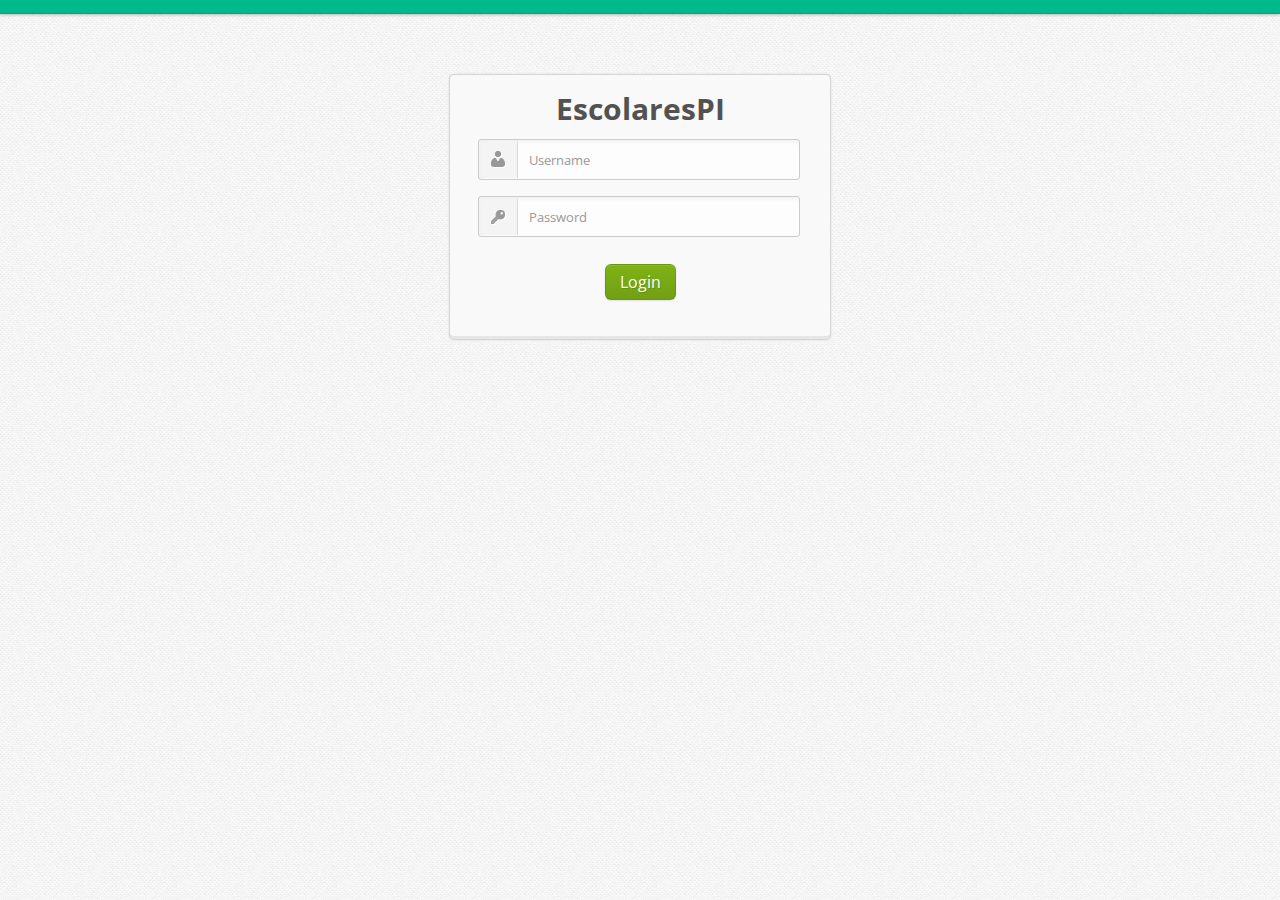
==== index.html @ 32f5b224 "Update" ====
<!DOCTYPE html>
<html lang="en">
  
<head>
    <meta charset="utf-8">
    <title>EscolaresPI - Proceso de Inscripcion</title>
	  <meta name="viewport" content="width=device-width, initial-scale=1.0, maximum-scale=1.0, user-scalable=no">
    <meta name="apple-mobile-web-app-capable" content="yes"> 
    <link href="css/bootstrap.min.css" rel="stylesheet" type="text/css" />
    <link href="css/bootstrap-responsive.min.css" rel="stylesheet" type="text/css" />
    <link href="css/font-awesome.css" rel="stylesheet">
    <link href="http://fonts.googleapis.com/css?family=Open+Sans:400italic,600italic,400,600" rel="stylesheet">
    <link href="css/style.css" rel="stylesheet" type="text/css">
    <link href="css/pages/signin.css" rel="stylesheet">
    <link href="css/pages/dashboard.css" rel="stylesheet">
</head>
<body>
	<div class="navbar navbar-fixed-top">
	<div class="navbar-inner">
		<div class="container">
			<a class="btn btn-navbar" data-toggle="collapse" data-target=".nav-collapse">
				<span class="icon-bar"></span>
				<span class="icon-bar"></span>
				<span class="icon-bar"></span>
			</a>
		</div> <!-- /container -->
	</div> <!-- /navbar-inner -->
</div> <!-- /navbar -->
<div class="account-container">
	<div class="content clearfix">
		<form action="escolarespi.html" method="post" onsubmit="return login();">
			<h1 style="text-align: center;">EscolaresPI</h1>		
			<div class="login-fields">				
				<div class="field">
					<label for="username">Username</label>
					<input type="text" id="username" name="username" value="" placeholder="Username" class="login username-field" />
				</div> <!-- /field -->	
				<div class="field">
					<label for="password">Password:</label>
					<input type="password" id="password" name="password" value="" placeholder="Password" class="login password-field"/>
				</div> <!-- /password -->
			</div> <!-- /login-fields -->
			<div class="login-actions" style="text-align: center !important; margin-top: 10px;">
				<button class="btn btn-success btn-large">Login</button>
			</div> <!-- .actions -->
	</form>
	</div> <!-- /content -->
</div> <!-- /account-container -->

<script src="js/jquery-1.7.2.min.js"></script>
<script src="js/bootstrap.js"></script>
<script src="js/base.js"></script>

<script type="text/javascript">
  function login () {
    if($('#username').val()=='' && $('#password').val()=='') {
      localStorage.setItem("user", $('#username').val());
      return true;
      }else{
        return false; 
      }
    }  
</script>
</body>
</html>
---- css/style.css ----
/*------------------------------------------------------------------
Bootstrap Admin Template by EGrappler.com
------------------------------------------------------------------*/



/*------------------------------------------------------------------
[1. Global]
*/

body {
	background: #f9f6f1;
	font: 13px/1.7em 'Open Sans';
}
    
p { 
	font: 13px/1.7em 'Open Sans'; 	
}
    
input,
button,
select,
textarea {
  font-family: 'Open Sans';
}

.dropdown .dropdown-menu {
	-webkit-border-radius: 6px;
	-moz-border-radius: 6px;
	border-radius: 6px;
}

.btn-icon-only {
	padding-right: 3px;
	padding-left: 3px;
}

.table td {
	vertical-align: middle;
}

.table-bordered th {
	background: #E9E9E9;
	background:-moz-linear-gradient(top, #FAFAFA 0%, #E9E9E9 100%); /* FF3.6+ */
	background:-webkit-gradient(linear, left top, left bottom, color-stop(0%,#FAFAFA), color-stop(100%,#E9E9E9)); /* Chrome,Safari4+ */
	background:-webkit-linear-gradient(top, #FAFAFA 0%,#E9E9E9 100%); /* Chrome10+,Safari5.1+ */
	background:-o-linear-gradient(top, #FAFAFA 0%,#E9E9E9 100%); /* Opera11.10+ */
	background:-ms-linear-gradient(top, #FAFAFA 0%,#E9E9E9 100%); /* IE10+ */
	background:linear-gradient(top, #FAFAFA 0%,#E9E9E9 100%); /* W3C */
	filter: progid:DXImageTransform.Microsoft.gradient(startColorstr='#FAFAFA', endColorstr='#E9E9E9');
	-ms-filter: "progid:DXImageTransform.Microsoft.gradient(startColorstr='#FAFAFA', endColorstr='#E9E9E9')";
	
	font-size: 10px;
	color: #444;
	text-transform: uppercase;
}







/*------------------------------------------------------------------
[2. Navbar / .navbar]
*/

.navbar .container {
	position: relative;
}

.navbar-inner {
	padding: 7px 0;
	
	background: #00ba8b !important;
	
	-moz-border-radius: 0;
	-webkit-border-radius: 0;
	border-radius: 0;
}

.navbar-fixed-top {
	position: static;
}

.navbar .nav a {
	font-size: 11px;
}
.navbar .nav>li>a { color:#fff !important;}
.navbar .brand {
	font-weight: 600;
	position: relative;
	top: 2px;
}

.navbar .search-query {
	background-color: #444;
	width: 150px;
	font-size: 11px;
	font-weight: bold;
}

.navbar .search-query::-webkit-input-placeholder {
    color: #666;
}

.navbar .search-query:-moz-placeholder {
    color: #666;
}

.navbar-search .search-query { background:#008866; border:0; color:#fff; line-height:normal;}


/*------------------------------------------------------------------
[3. Subnavbar / .subnavbar]
*/

.subnavbar {
    	margin-bottom: 2.5em;
    }
    
.subnavbar-inner {
	height: 60px;
	background: #fff;
	border-bottom: 1px solid #d6d6d6;
}

.subnavbar .container > ul {
	display: inline-block;
	
	height: 80px;
	padding: 0;
	margin: 0;
	
}

.subnavbar .container > ul > li {
	float: left;
	
	min-width: 90px;
	height: 60px;
	padding: 0;
	margin: 0;
	
	text-align: center;
	list-style: none;
	
	border-left: 1px solid #d9d9d9;
	
	
}

.subnavbar .container > ul > li > a {
	display: block;
	
	height: 100%;
	padding: 0 15px;
	
	font-size: 12px;
	font-weight: bold;
	color: #b2afaa;
}

.subnavbar .container > ul > li > a:hover {
	color: #888;
	text-decoration: none;
}

.subnavbar .container > ul > li > a > i {
	display: inline-block;
	
	width: 24px;
	height: 24px;
	margin-top: 11px;
	margin-bottom: -3px;
	font-size: 20px;
}

.subnavbar .container > ul > li > a > span {
	display: block;
	
}


.subnavbar .container > ul > li.active > a {
	
	border-bottom:3px solid #ff7f74;
	color: #383838;
}
    

.subnavbar .dropdown .dropdown-menu a {
	font-size: 12px;
}

    
.subnavbar .dropdown .dropdown-menu {
    	text-align: left;
    	
		-webkit-border-top-left-radius: 0;
		-webkit-border-top-right-radius: 0;
		-moz-border-radius-topleft: 0;
		-moz-border-radius-topright: 0;
		border-top-left-radius: 0;
		border-top-right-radius: 0;
    }
    
    
    
.subnavbar .dropdown-menu::before {
	content: '';
	display: inline-block;
	border-left: 7px solid transparent;
	border-right: 7px solid transparent;
	border-bottom: 7px solid #CCC;
	border-bottom-color: rgba(0, 0, 0, 0.2);
	position: absolute;
	top: -7px;
	left: 9px;
}

.subnavbar .dropdown-menu::after {
	content: '';
	display: inline-block;
	border-left: 6px solid transparent;
	border-right: 6px solid transparent;
	border-bottom: 6px solid white;
	position: absolute;
	top: -6px;
	left: 10px;
}


.subnavbar .caret {
	margin-top: 4px;
	
	border-top-color: white;
	border-bottom-color: white;
}

.subnavbar .dropdown.open .caret {
	display: none;
}





/*------------------------------------------------------------------
[4. Main / .main]
*/

.main {
	padding-bottom: 2em;
	
	border-bottom: 1px solid #000;
}



/*------------------------------------------------------------------
[5. Extra / .extra]
*/

.extra {

	border-top: 1px solid #585858;
	border-bottom: 1px solid #000;

}

.extra-inner {
	padding: 20px 0;
	
	font-size: 11px;
	color: #BBB;
	
	background: #1A1A1A;
}

.extra a {
	color: #666;
}

.extra h4 {
	margin-bottom: 1em;
	
	font-weight: 400;
}

.extra ul {
	padding: 0;
	margin: 0;
}

.extra li {
	margin-bottom: .6em;
	
	list-style: none;
}




/*------------------------------------------------------------------
[6. Footer/ .footer]
*/

.footer {
	margin-top: 0;
	
	border-top: 1px solid #292929;
}

.footer-inner {
	padding: 15px 0;
	
	font-size: 12px;
	background: #111;
	color: #999;
}

.footer a {
	color: #999;
}

.footer a:hover {
	color: #FFF;
	text-decoration: none;
}


/*------------------------------------------------------------------
[6. Widget / .widget]
*/

.widget {
	
	position: relative;
	clear: both;
	
	width: auto;
	
	margin-bottom: 2em;
		
	overflow: hidden;
}
	
.widget-header {
	
	position: relative;
	
	height: 40px;
	line-height: 40px;
	
	background: #f9f6f1;
	background:-moz-linear-gradient(top, #f9f6f1 0%, #f2efea 100%); /* FF3.6+ */
	background:-webkit-gradient(linear, left top, left bottom, color-stop(0%,#f9f6f1), color-stop(100%,#f2efea)); /* Chrome,Safari4+ */
	background:-webkit-linear-gradient(top, #f9f6f1 0%,#f2efea 100%); /* Chrome10+,Safari5.1+ */
	background:-o-linear-gradient(top, #f9f6f1 0%,#f2efea 100%); /* Opera11.10+ */
	background:-ms-linear-gradient(top, #f9f6f1 0%,#f2efea 100%); /* IE10+ */
	background:linear-gradient(top, #f9f6f1 0%,#f2efea 100%); /* W3C */
	filter: progid:DXImageTransform.Microsoft.gradient(startColorstr='#f9f6f1', endColorstr='#f2efea');
	-ms-filter: "progid:DXImageTransform.Microsoft.gradient(startColorstr='#f9f6f1', endColorstr='#f2efea')";
	
	
	border: 1px solid #d6d6d6;
	
	
	-webkit-background-clip: padding-box;
}	
	
	.widget-header h3 {
		
		position: relative;
		top: 2px;
		left: 10px;
		
		display: inline-block;
		margin-right: 3em;
		
		font-size: 14px;
		font-weight: 800;
		color: #525252;
		line-height: 18px;
		
		text-shadow: 1px 1px 2px rgba(255,255,255,.5);
	}
	
		.widget-header [class^="icon-"], .widget-header [class*=" icon-"] {
			
			display: inline-block;
			margin-left: 13px;
			margin-right: -2px;
			
			font-size: 16px;
			color: #555;
			vertical-align: middle;
			
			
			
		}




.widget-content {
	padding: 20px 15px 15px;
	
	background: #FFF;
	
	
	border: 1px solid #D5D5D5;
	
	-moz-border-radius: 5px;
	-webkit-border-radius: 5px;
	border-radius: 5px;
}

.widget-header+.widget-content {
	border-top: none;
	
	-webkit-border-top-left-radius: 0;
	-webkit-border-top-right-radius: 0;
	-moz-border-radius-topleft: 0;
	-moz-border-radius-topright: 0;
	border-top-left-radius: 0;
	border-top-right-radius: 0;
}

.widget-nopad .widget-content {
	padding: 0;
}

/* Widget Content Clearfix */	
.widget-content:before,
.widget-content:after {
    content:"";
    display:table;
}

.widget-content:after {
    clear:both;
}

/* For IE 6/7 (trigger hasLayout) */
.widget-content {
    zoom:1;
}

/* Widget Table */

.widget-table .widget-content {
	padding: 0;
}

.widget-table .table {
	margin-bottom: 0;
	
	border: none;
}

.widget-table .table tr td:first-child {
	border-left: none;
}

.widget-table .table tr th:first-child {
	border-left: none;
}


/* Widget Plain */

.widget-plain {
	
	background: transparent;
	
	border: none;
}

.widget-plain .widget-content {
	padding: 0;
	
	background: transparent;
	
	border: none;
}


/* Widget Box */

.widget-box {	
	
}

.widget-box .widget-content {	
	background: #E3E3E3;	
	background: #FFF;
}




/*------------------------------------------------------------------
[7. Error / .error-container]
*/

.error-container {
	margin-top: 4em;
	margin-bottom: 4em;
	text-align: center;
}

.error-container h1 {
	margin-bottom: .5em;
	
	font-size: 120px;
	line-height: 1em;
}

.error-container h2 {
	margin-bottom: .75em;
	font-size: 28px;
}

.error-container .error-details {
	margin-bottom: 1.5em;
	
	font-size: 16px;
}

.error-container .error-actions a {
	margin: 0 .5em;
}



/* Message layout */


ul.messages_layout {
	position: relative;
	margin: 0;
	padding: 0
}
ul.messages_layout li {
	float: left;
	list-style: none;
	position: relative
}
ul.messages_layout li.left {
	padding-left: 75px
}
ul.messages_layout li.right {
	padding-right: 75px
}
ul.messages_layout li.right .avatar {
	right: 0;
	left: auto
}
ul.messages_layout li.right .message_wrap .arrow {
	right: -12px;
	left: auto;
	background-position: 0 -213px;
	height: 15px;
	width: 12px
}
ul.messages_layout li.by_myself .message_wrap {
	border: 1px solid #b3cdf8
}
ul.messages_layout li.by_myself .message_wrap .info a.name {
	color: #4a8cf7
}
ul.messages_layout li a.avatar {
	position: absolute;
	left: 0;
	top: 0
}
ul.messages_layout li a.avatar img {
	-webkit-border-radius: 5px;
	-moz-border-radius: 5px;
	border-radius: 5px
}
ul.messages_layout li .message_wrap {
	-webkit-border-radius: 3px;
	-moz-border-radius: 3px;
	border-radius: 3px;
	position: relative;
	border: 1px solid #e9e9e9;
	padding: 10px;
	border: 1px solid #cbcbcb;
	margin-bottom: 20px;
	float: left;
	background: #fefefe;
	-webkit-box-shadow: rgba(0,0,0,0.1) 0 1px 0px;
	-moz-box-shadow: rgba(0,0,0,0.1) 0 1px 0px;
	box-shadow: rgba(0,0,0,0.1) 0 1px 0px
}
ul.messages_layout li .message_wrap .arrow {
	background-position: 0 -228px;
	height: 15px;
	width: 12px;
	height: 15px;
	width: 12px;
	position: absolute;
	left: -12px;
	top: 13px
}
ul.messages_layout li .message_wrap .info {
	float: left;
	width: 100%;
	border-bottom: 1px solid #fff;
	line-height: 23px
}
ul.messages_layout li .message_wrap .info .name {
	float: left;
	font-weight: bold;
	color: #483734
}
ul.messages_layout li .message_wrap .info .time {
	float: left;
	font-size: 11px;
	margin-left: 6px
}
ul.messages_layout li .message_wrap .text {
	float: left;
	width: 100%;
	border-top: 1px solid #cfcfcf;
	padding-top: 5px
}

ul.messages_layout .dropdown-menu  li{ width:100%; font-size:11px;}


/* Full Calendar */

.fc {
	direction: ltr;
	text-align: left;
	position: relative
}
.fc table {
	border-collapse: collapse;
	border-spacing: 0
}
html .fc, .fc table {
	font-size: 1em
}
.fc td, .fc th {
	padding: 0;
	vertical-align: top
}
.fc-header td {
	white-space: nowrap;
	background: none
}
.fc-header-left {
	width: 100%;
	text-align: left;
	position: absolute;
	left: 0;
	top: 6px
}
.fc-header-left .fc-button {
	margin: 0;
	position: relative
}
.fc-header-left .fc-button-prev, .fc-header-left .fc-button-next {
	float: left;
	border: none;
	padding: 14px 10px;
	opacity: 0.5
}
.fc-header-left .fc-button-prev .fc-button-inner, .fc-header-left .fc-button-next .fc-button-inner {
	border: none
}
.fc-header-left .fc-button-prev .fc-button-inner .fc-button-content, .fc-header-left .fc-button-next .fc-button-inner .fc-button-content {
	display: none
}
.fc-header-left .fc-button-prev.fc-state-hover, .fc-header-left .fc-button-next.fc-state-hover {
	opacity: 1
}
.fc-header-left .fc-button-prev.fc-state-down, .fc-header-left .fc-button-next.fc-state-down {
	background: none !important;
	margin-top: -1px
}
.fc-header-left .fc-button-prev .fc-button-inner {
	background-position: 0 -351px;
	height: 16px;
	width: 11px
}
.fc-header-left .fc-button-next {
	float: right
}
.fc-header-left .fc-button-next .fc-button-inner {
	background-position: 0 -367px;
	height: 16px;
	width: 11px
}
.fc-header-center {
	text-align: center
}
.fc-header-right {
	text-align: right;
	position: absolute;
	top: -34px;
	right: 10px
}
.fc-header-title {
	display: inline-block;
	vertical-align: top
}
.fc-header-title h2 {
	margin-top: 0;
	white-space: nowrap;
	font-size: 1.1rem;
	color: #6C737F;
	line-height: 55px;
}
.fc .fc-header-space {
	padding-left: 10px
}
.fc-header .fc-button {
	margin-bottom: 1em;
	vertical-align: top
}
.fc-header .fc-button {
	margin-right: -1px
}
.fc-header .fc-corner-right {
	margin-right: 1px
}
.fc-header .ui-corner-right {
	margin-right: 0
}
.fc-header .fc-state-hover, .fc-header .ui-state-hover {
	z-index: 2
}
.fc-header .fc-state-down {
	z-index: 3
}
.fc-header .fc-state-active, .fc-header .ui-state-active {
	z-index: 4
}
.fc-content {
	clear: both;
	background: #f9f9f9
}
.fc-view {
	width: 100%;
	overflow: hidden
}
.fc-view thead {
	background:#e9ecf1;
	line-height: 35px
}
.fc-widget-header, .fc-widget-content {
	border: 1px solid #ccc
}
.fc-state-highlight {
	background: #F4F3E6
}
.fc-cell-overlay {
	background: #9cf;
	opacity: .2;
	filter: alpha(opacity=20)
}
.fc-button {
	position: relative;
	display: inline-block;
	cursor: pointer
}
.fc-button-today{margin-top: 8px !important;}
.fc-state-default {
	border-style: solid;
	border-width: 1px 0
}
.fc-button-inner {
	position: relative;
	float: left;
	overflow: hidden
}
.fc-state-default .fc-button-inner {
	border-style: solid;
	border-width: 0 1px
}
.fc-button-content {
	position: relative;
	float: left;
	height: 1.9em;
	line-height: 1.9em;
	padding: 0 .6em;
	white-space: nowrap
}
.fc-button-content .fc-icon-wrap {
	position: relative;
	float: left;
	top: 50%
}
.fc-button-content .ui-icon {
	position: relative;
	float: left;
	margin-top: -50%;
*margin-top:0;
*top:-50%
}
.fc-state-default .fc-button-effect {
	position: absolute;
	top: 50%;
	left: 0
}
.fc-state-default .fc-button-effect span {
	position: absolute;
	top: -100px;
	left: 0;
	width: 500px;
	height: 100px;
	border-width: 100px 0 0 1px;
	border-style: solid;
	border-color: #fff;
	background: #444;
	opacity: .09;
	filter: alpha(opacity=9)
}
.fc-state-default, .fc-state-default .fc-button-inner {
	border-style: solid;
	border-color: #ccc #bbb #aaa;
	color: #000
}
.fc-state-hover, .fc-state-hover .fc-button-inner {
	border-color: #999
}
.fc-state-down {
	border-color: #555;
	background: #777
}
.fc-state-active, .fc-state-active .fc-button-inner {
	border-color: #555;
	background: #777;
	color: #fff
}
.fc-state-disabled, .fc-state-disabled .fc-button-inner {
	color: #999;
	border-color: #ddd
}
.fc-state-disabled {
	cursor: default
}
.fc-state-disabled .fc-button-effect {
	display: none
}
.fc-event {
	border-style: solid;
	border-width: 0;
	font-size: .85em;
	cursor: default
}
a.fc-event, .fc-event-draggable {
	cursor: pointer
}
a.fc-event {
	text-decoration: none
}
.fc-rtl .fc-event {
	text-align: right
}
.fc-event-skin {
	border-color: #3f85f5;
	background-color: #5e96ea;
	color: #fff
}
.fc-event-inner {
	position: relative;
	width: 100%;
	height: 100%;
	border-style: solid;
	border-width: 0;
	overflow: hidden
}
.fc-event-time, .fc-event-title {
	padding: 0 1px
}
.fc .ui-resizable-handle {
	display: block;
	position: absolute;
	z-index: 99999;
	overflow: hidden;
	font-size: 300%;
	line-height: 50%
}
.fc-event-hori {
	border-width: 1px 0;
	margin-bottom: 1px
}
.fc-event-hori .ui-resizable-e {
	top: 0 !important;
	right: -3px !important;
	width: 7px !important;
	height: 100% !important;
	cursor: e-resize
}
.fc-event-hori .ui-resizable-w {
	top: 0 !important;
	left: -3px !important;
	width: 7px !important;
	height: 100% !important;
	cursor: w-resize
}
.fc-event-hori .ui-resizable-handle {
	_padding-bottom: 14px
}
.fc-corner-left {
	margin-left: 1px
}
.fc-corner-left .fc-button-inner, .fc-corner-left .fc-event-inner {
	margin-left: -1px
}
.fc-corner-right {
	margin-right: 1px
}
.fc-corner-right .fc-button-inner, .fc-corner-right .fc-event-inner {
	margin-right: -1px
}
.fc-corner-top {
	margin-top: 1px
}
.fc-corner-top .fc-event-inner {
	margin-top: -1px
}
.fc-corner-bottom {
	margin-bottom: 1px
}
.fc-corner-bottom .fc-event-inner {
	margin-bottom: -1px
}
.fc-corner-left .fc-event-inner {
	border-left-width: 1px
}
.fc-corner-right .fc-event-inner {
	border-right-width: 1px
}
.fc-corner-top .fc-event-inner {
	border-top-width: 1px
}
.fc-corner-bottom .fc-event-inner {
	border-bottom-width: 1px
}
table.fc-border-separate {
	border-collapse: separate
}
.fc-border-separate th, .fc-border-separate td {
	border-width: 1px 0 0 1px
}
.fc-border-separate th.fc-last, .fc-border-separate td.fc-last {
	border-right-width: 1px
}
.fc-border-separate tr.fc-last th, .fc-border-separate tr.fc-last td {
	border-bottom-width: 0px
}
.fc-first {
	border-left-width: 0 !important
}
.fc-last {
	border-right-width: 0 !important
}
.fc-grid th {
	text-align: center
}
.fc-grid .fc-day-number {
	float: right;
	padding: 0 2px
}
.fc-grid .fc-other-month .fc-day-number {
	opacity: 0.3;
	filter: alpha(opacity=30)
}
.fc-grid .fc-day-content {
	clear: both;
	padding: 2px 2px 1px
}
.fc-grid .fc-event-time {
	font-weight: bold
}
.fc-rtl .fc-grid .fc-day-number {
	float: left
}
.fc-rtl .fc-grid .fc-event-time {
	float: right
}
.fc-agenda table {
	border-collapse: separate
}
.fc-agenda-days th {
	text-align: center
}
.fc-agenda .fc-agenda-axis {
	width: 60px !important;
	padding: 0 4px;
	vertical-align: middle;
	text-align: right;
	white-space: nowrap;
	font-weight: normal
}
.fc-agenda .fc-day-content {
	padding: 2px 2px 1px
}
.fc-agenda-days .fc-agenda-axis {
	border-right-width: 1px
}
.fc-agenda-days .fc-col0 {
	border-left-width: 0
}
.fc-agenda-allday th {
	border-width: 0 1px
}
.fc-agenda-allday .fc-day-content {
	min-height: 34px;
	_height: 34px
}
.fc-agenda-divider-inner {
	height: 2px;
	overflow: hidden
}
.fc-widget-header .fc-agenda-divider-inner {
	background: #eee
}
.fc-agenda-slots th {
	border-width: 1px 1px 0
}
.fc-agenda-slots td {
	border-width: 1px 0 0;
	background: none
}
.fc-agenda-slots td div {
	height: 20px
}
.fc-agenda-slots tr.fc-slot0 th, .fc-agenda-slots tr.fc-slot0 td {
	border-top-width: 0
}
.fc-agenda-slots tr.fc-minor th, .fc-agenda-slots tr.fc-minor td {
	border-top-style: dotted
}
.fc-agenda-slots tr.fc-minor th.ui-widget-header {
*border-top-style:solid
}
.fc-event-vert {
	border-width: 0 1px
}
.fc-event-vert .fc-event-head, .fc-event-vert .fc-event-content {
	position: relative;
	z-index: 2;
	width: 100%;
	overflow: hidden
}
.fc-event-vert .fc-event-time {
	white-space: nowrap;
	font-size: 10px
}
.fc-event-vert .fc-event-bg {
	position: absolute;
	z-index: 1;
	top: 0;
	left: 0;
	width: 100%;
	height: 100%;
	background: #fff;
	opacity: .3;
	filter: alpha(opacity=30)
}
.fc .ui-draggable-dragging .fc-event-bg, .fc-select-helper .fc-event-bg {
	display: none\9
}
.fc-event-vert .ui-resizable-s {
	bottom: 0 !important;
	width: 100% !important;
	height: 8px !important;
	overflow: hidden !important;
	line-height: 8px !important;
	font-size: 11px !important;
	font-family: monospace;
	text-align: center;
	cursor: s-resize
}
.fc-agenda .ui-resizable-resizing {
	_overflow: hidden
}
.fc-header-left .fc-button-prev .fc-button-inner {background: url('../img/icons-sa7c41345d9.png') no-repeat; background-position: 0 -351px;
height: 16px;
width: 11px;}

.fc-header-left .fc-button-next .fc-button-inner {background: url('../img/icons-sa7c41345d9.png') no-repeat; background-position: 0 -367px;
height: 16px;
width: 11px;}

/*------------------------------------------------------------------
[8. Miscellaneous]
*/

.chart-holder {
	width: 100%;
	height: 250px;
}

.dropdown-menu li>a:hover, .dropdown-menu .active>a, .dropdown-menu .active>a:hover { background:#00ba8b;}

.accordion-heading { background:#e5e5e5;  }
.accordion-heading a { color:#545454; text-decoration:none; font-weight:bold; }

.btn-facebook-alt i {
color: #23386a;
}
.btn-twitter-alt i {
color: #0098d0;
}
.btn-google-alt i {
color: #b6362d;
}
.btn-linkedin-alt i {
color: #0073b2;
}
.btn-pinterest-alt i {
color: #ab171e;
}
.btn-github-alt i {
color: #333;
}

.all-icons li { list-style:none;}

.ML0 { margin-left:0}
.MR0 { margin-right:0;}



/*------------------------------------------------------------------
[1. Max Width: 480px]
*/

@media (max-width: 480px) {
	
	.error-container h1 {
		font-size: 72px;
	}
	
}





/*------------------------------------------------------------------
[1. Max Width: 767px]
*/

@media (max-width: 767px) {
    	
	#main {
		padding: 0 10px;
		margin-right: -20px;
		margin-left: -20px;	
	}
	
	
	.subnavbar {
		margin-left: -20px;
		margin-right: -20px;	
	}
	
	
	.subnavbar-inner {
		height: auto;
	}
	
	.subnavbar .container > ul {
		width: 100%;
		height: auto;
		
		border: none;
	}
	
	.subnavbar .container > ul > li {
		width: 33%;
		height: 70px;
		margin-bottom: 0;
		
		border: none;
	}
	
    
    
    .subnavbar .container > ul > li.active > a {
		font-size: 11px;
    	background: transparent;
    }
	
	.subnavbar .container > ul > li > a > i {	
		display: inline-block;	
		margin-bottom: 0;
		
		font-size: 20px;
	}
	
	
	.subnavbar-open-right .dropdown-menu {
		left: auto;
		right: 0;
	}
	
	.subnavbar-open-right .dropdown-menu:before {
		left: auto;
		right: 12px;
	}
	.subnavbar-open-right .dropdown-menu:after {
		left: auto;
		right: 13px;
	}
	
	.extra {
		margin-right: -20px;
		margin-left: -20px;
	}
	
	.extra .container {
		padding: 0 20px;
	}
	
	.footer {
		margin-right: -20px;
		margin-left: -20px;
	}
	
	.footer .container {
		padding: 0 20px;
	}
	
	.footer .footer-terms {
		text-align: left;
	}
	
	.footer .footer-terms a {
		margin-left: 0;
		margin-right: 1em;
	}

}
    




/*------------------------------------------------------------------
[3. Max Width: 979px]
*/

@media (max-width: 979px) {
	
	.navbar-fixed-top {
		position: static;
		
		margin-bottom: 0;
	}
	
	.subnavbar {
	}
	
	.subnavbar .container {		
		width: auto;
	}
}






/*------------------------------------------------------------------
[2. Max Width: 1200px]
*/

@media (min-width: 1200px) {
	.navbar .search-query {
		width: 200px;
	}
	
}
---- css/pages/signin.css ----
/*------------------------------------------------------------------
Bootstrap Admin Template by EGrappler.com
------------------------------------------------------------------*/




/** Base Body Styles **/
body{ background: url(../../img/body-bg.png); color:#838383; font: 13px/1.7em 'Open Sans';}


.account-container {
	width: 380px; 
	display: block;
	margin: 60px auto 0 auto;
	
	background: #f9f9f9;
	
	border: 1px solid #d5d5d5;
	
	-webkit-border-radius: 5px;
	-moz-border-radius: 5px;
	border-radius: 5px;

	box-shadow:  0px 0px 2px #dadada, inset 0px -3px 0px #e6e6e6;
}

.content {
	padding: 16px 28px 23px;
} 

.login-fields {
	
}

.login-fields .field {
	margin-bottom: 1.25em;
}

.login-fields label {
	display: none;
}

.login-fields input {
	font-family: 'Open Sans';
	font-size: 13px;
	color: #8e8d8d;
	padding: 11px 15px 10px 50px;
	background-color: #fdfdfd;
	width: 255px;
	display: block;
	margin: 0;
	box-shadow: inset 2px 2px 4px #f1f1f1;
}

.username-field { background: url(../../img/signin/user.png) no-repeat; }

.password-field { background: url(../../img/signin/password.png) no-repeat; }




.login-actions {
	float: left;
	
	width: 100%;
	
	margin-top: -1em;
	margin-bottom: 1.25em;
}

.login-social {
	float: left;
	
	padding: 10px 0 15px;
	
	border: 1px dotted #CCC;
	border-right: none;
	border-left: none;	
}

span.login-checkbox {
	float: left;
	margin-top: 31px;
}

span.login-checkbox > input[type='checkbox'] {
    opacity: 0;
    float: left;
    width: 15px;
}

span.login-checkbox > input[type='checkbox'] + label {    
    clear: none;
    
	height: 15px; 
	display: block;
    padding: 0 0 0 22px;
    margin: 0;
    
    font-size: 12px;
    line-height: 1.2em;
    
    background: url(../../img/signin/check.png) no-repeat 0 0;
    
    cursor: pointer;
}

span.login-checkbox > input[type='checkbox']:checked + label {	
	background-position: 0 -15px;
}

/** Text Under Box**/
.login-extra {
	display: block; 
	width: 300px; 
	margin: 1.5em auto;
	 
	text-align: left;
	line-height: 19px; 
	
	text-shadow: 1px 1px 0px #fff; 	
}


.account-container h1 {
	margin-bottom: .4em;
	
	color: #525252;
}

/** Buttons **/
.twitter, .fb {
	position: relative;
	
	height: 32px; 
	width: 157px; 
	display: block;
	
	background: url(../../img/signin/twitter_btn.png) no-repeat; 
	
}

.fb {
	width: 162px; 
	
	background: url(../../img/signin/fb_btn.png) no-repeat; 	
}

.twitter:active, .fb:active {
	top: 1px;
}

.twitter:hover, .fb:hover {
	background-position: 0 -32px;
}

.twitter a, .fb a {
	padding: 5px 0 0 35px; 
	text-shadow: -1px -1px 0px rgba(0,0,0,.3); 
	color:#fff; 
	font-weight: bold; 
	font-size: 11px; 
	height: 32px; 
	display: block;	
}

.fb a {
	padding: 5px 0 0 31px; 
	
}

.twitter, .fb {
	display: inline-block;
}

.twitter a:hover, .fb a:hover {
	color: #FFF;
	text-decoration: none;
}

.button {-webkit-border-radius: 3px; -moz-border-radius: 3px; border-radius: 3px; display: inline-block; float: right; margin-top: 18px;}






.register .login-social {
	margin-bottom: 1em;
}

.register .login-actions {
	margin-bottom: 0;
}

.register .login-fields input {
	width: 299px;
	padding-left: 6px;
}

.register h1 {
	color: #444;
}

.register span.login-checkbox {
	position: relative;
	top: -6px;
	
	width: 200px;
}

.register span.login-checkbox > input[type="checkbox"] + label {
	
	position: relative;
	
	line-height: 1.3em;
}



@media (max-width: 480px) {
	
	.account-container {
		width: 280px;	
		margin-top: 35px;
	}
	
	.login-fields input {
		width: 160px;
	}
	
	.login-social {
		width: 100%;
	}
	
	.twitter {
		display: block;
		margin-bottom: 1em;
	}
	
	.register .login-fields input {
		width: 204px;
		padding-left: 6px;
	}
	
}
---- css/pages/dashboard.css ----
/*------------------------------------------------------------------
Bootstrap Admin Template by EGrappler.com
------------------------------------------------------------------*/



/*------------------------------------------------------------------
[1. Shortcuts / .shortcuts]
*/

.shortcuts {
	text-align: center;	
}

.shortcuts .shortcut { 
	width: 22.50%;
	display: inline-block;
	padding: 12px 0;
	margin: 0 .9% 1em;
	vertical-align: top;	
	
	text-decoration: none;
	
	background: #f9f6f1;
	
	border-radius: 5px;
}

.shortcuts .shortcut .shortcut-icon {
	margin-top: .25em;
	margin-bottom: .25em;
	
	font-size: 32px;
	color: #545454;
}

.shortcuts .shortcut:hover {
	background: #00ba8b;
}

.shortcuts .shortcut:hover span{
	color: #fff;
}

.shortcuts .shortcut:hover .shortcut-icon {
	color: #fff;
}

.shortcuts .shortcut-label {
	display: block;
	
	font-weight: 400;
	color: #545454;
}



/*------------------------------------------------------------------
[2. Stats / .stats]
*/

.stats {
	width: 100%;
	display: table;
	padding: 0 0 0 10px;
	margin-top: .5em;
	margin-bottom: 1.9em;
}

.stats .stat {
	display: table-cell;
	width: 40%;
	vertical-align: top;
	
	font-size: 11px;
	font-weight: bold;
	color: #999;
}

.stat-value {
	display: block;
	margin-bottom: .55em;
	
	font-size: 30px;
	font-weight: bold;
	letter-spacing: -2px;
	color: #444;
}

.stat-time {
	text-align: center;
	padding-top: 1.5em;
}

.stat-time .stat-value {
	color: #19bc9c;
	font-size: 40px;
}

.stats #donut-chart {
	height: 100px;
	margin-left: -20px;	
}





/*------------------------------------------------------------------
[3. News Item / .news-items]
*/

.news-items {
	margin: 1em 0 0;
}

.news-items li {
	display: table;
	padding: 0 2em 0 1.5em;
	padding-bottom: 1em;
	margin-bottom: 1em;
	border-bottom: 1px dotted #CCC;
}

.news-items li:last-child { padding-bottom: 0; border: none; }

.news-item-date {
	display: table-cell;
}

.news-item-detail {
	display: table-cell;
}

.news-item-title {
	font-size: 13px;
	font-weight: 600;
}

.news-item-date {
	width: 75px;
	vertical-align: middle;
	text-align: center;
	
}

.news-item-day {
	display: block;
	margin-bottom: .25em;
	
	font-size: 24px;
	color: #888;
}

.news-item-preview {
	margin-bottom: 0;
	
	color: #777;
}

.news-item-month {
	display: block;
	padding-right: 1px;	
	
	font-size: 12px;
	font-weight: 600;
	color: #888;
}



/*------------------------------------------------------------------
[4. Action Table / .action-table]
*/

.action-table .btn-small {
	padding: 4px 5px 5px;
	
	font-size: 10px;
}

.action-table .td-actions { 
	width: 80px; 
	
	text-align: center; 
}

	.action-table .td-actions .btn { 
		margin-right: .5em;		
	}
	
	.action-table .td-actions .btn:last-child { 
		margin-rigth: 0; 		
	}
	
	
	
#big_stats 
{ 
	width: 100%; 
	display: table;
	margin-top: 1.5em;
	
	
}

.big-stats-container .widget-content {
	border:0;
}

#big_stats .stat
{
	width: 25%;
	height: 90px;
	text-align: center;
	display: table-cell;
	padding: 0;
	position: relative;
	
	border-right: 1px solid #CCC;
	border-left: 1px solid #FFF;
}
#big_stats  i { font-size:30px; display:block; line-height: 40px; color:#b2afaa;}
#big_stats .stat:hover i {color:#19bc9c;}

h6.bigstats{margin: 20px;
border-bottom: 1px solid #eee;
padding-bottom: 20px;
margin-bottom: 26px;}

#big_stats .stat:first-child {
	border-left: none;
}

#big_stats .stat:last-child {
	border-right: none;
}

#big_stats .stat h4
{
	font-size: 11px;
	font-weight: bold;
	color: #777;
	margin-bottom: 1.5em;
}

#big_stats .stat .value
{
	font-size: 45px;
	font-weight: bold;
	color: #545454;
	line-height: 1em;
}



@media all and (max-width: 950px) and (min-width: 1px) {
	
	#big_stats {
		display: block;
		margin-bottom: -40px;
	}
	
	#big_stats .stat {
		width: 49%;
		display: block;
		margin-bottom: 3em;
		float: left;
	}	
	
	#big_stats .stat:nth-child(2) {
		border-right: none;
	}
	
	#big_stats .stat:nth-child(3) {
		border-left: none;
	}
	
}

@media (max-width: 767px) {
	#big_stats .stat .value {
		font-size: 40px;
	}
}
	
	
	
	
@media (max-width: 979px) {
	
	.shortcuts .shortcut {
		width: 31%;
	}
}


@media (max-width: 480px) {
	
	.stats .stat {
		
		margin-bottom: 3em;
	}
	
	.stats .stat .stat-value {
		margin-bottom: .15em;
		
		font-size: 20px;
	}
	
	.stats {
		float: left;
		
		display: block;
		
		margin-bottom: 0;
	}
	
	#chart-stats {
		margin: 2em 0 1em;		
	}
	
	.shortcuts .shortcut {
		width: 48%;
	}
}
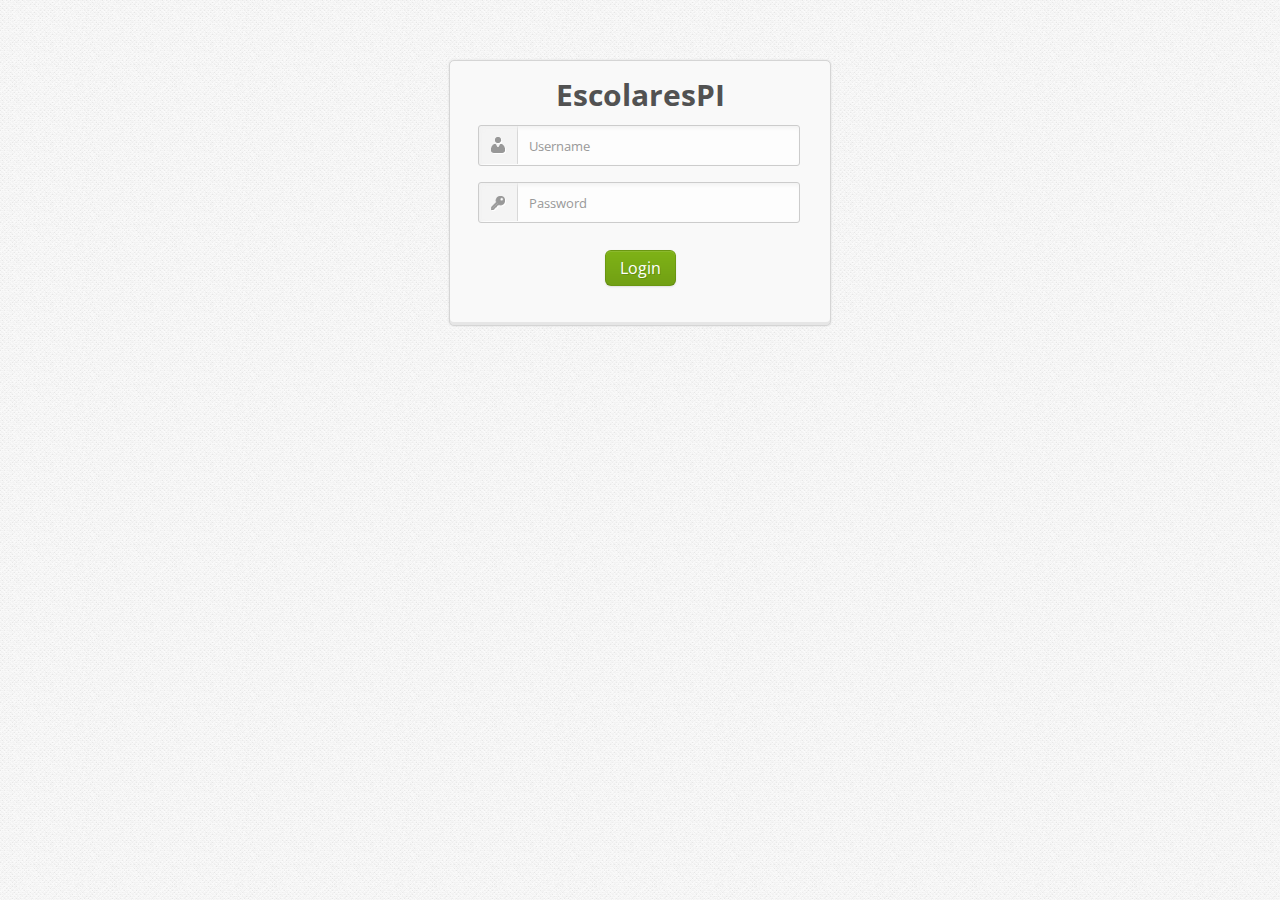
==== commit f98fb453: "updates" ====
--- a/index.html
+++ b/index.html
@@ -1,6 +1,5 @@
 <!DOCTYPE html>
 <html lang="en">
-  
 <head>
     <meta charset="utf-8">
     <title>EscolaresPI - Proceso de Inscripcion</title>
@@ -10,7 +9,13 @@
     <link href="css/bootstrap-responsive.min.css" rel="stylesheet" type="text/css" />
     <link href="css/font-awesome.css" rel="stylesheet">
     <link href="http://fonts.googleapis.com/css?family=Open+Sans:400italic,600italic,400,600" rel="stylesheet">
+    <link href="css/modernizr.custom.css" rel="stylesheet" type="text/css">
+    <link href="css/component.css" rel="stylesheet" type="text/css">
+   
     <link href="css/style.css" rel="stylesheet" type="text/css">
+    <link href="css/demo.css" rel="stylesheet" type="text/css">
+		<script src="js/modernizr.custom.js"></script>
+
     <link href="css/pages/signin.css" rel="stylesheet">
     <link href="css/pages/dashboard.css" rel="stylesheet">
 </head>
@@ -50,7 +55,7 @@
 <script src="js/jquery-1.7.2.min.js"></script>
 <script src="js/bootstrap.js"></script>
 <script src="js/base.js"></script>
-
+<script src="js/svgcheckbx.js"></script>
 <script type="text/javascript">
   function login () {
     if($('#username').val()=='' && $('#password').val()=='') {
--- a/css/style.css
+++ b/css/style.css
@@ -1,1286 +1,1318 @@
-/*------------------------------------------------------------------
-Bootstrap Admin Template by EGrappler.com
-------------------------------------------------------------------*/
-
-
-
-/*------------------------------------------------------------------
-[1. Global]
-*/
-
-body {
-	background: #f9f6f1;
-	font: 13px/1.7em 'Open Sans';
-}
-    
-p { 
-	font: 13px/1.7em 'Open Sans'; 	
-}
-    
-input,
-button,
-select,
-textarea {
-  font-family: 'Open Sans';
-}
-
-.dropdown .dropdown-menu {
-	-webkit-border-radius: 6px;
-	-moz-border-radius: 6px;
-	border-radius: 6px;
-}
-
-.btn-icon-only {
-	padding-right: 3px;
-	padding-left: 3px;
-}
-
-.table td {
-	vertical-align: middle;
-}
-
-.table-bordered th {
-	background: #E9E9E9;
-	background:-moz-linear-gradient(top, #FAFAFA 0%, #E9E9E9 100%); /* FF3.6+ */
-	background:-webkit-gradient(linear, left top, left bottom, color-stop(0%,#FAFAFA), color-stop(100%,#E9E9E9)); /* Chrome,Safari4+ */
-	background:-webkit-linear-gradient(top, #FAFAFA 0%,#E9E9E9 100%); /* Chrome10+,Safari5.1+ */
-	background:-o-linear-gradient(top, #FAFAFA 0%,#E9E9E9 100%); /* Opera11.10+ */
-	background:-ms-linear-gradient(top, #FAFAFA 0%,#E9E9E9 100%); /* IE10+ */
-	background:linear-gradient(top, #FAFAFA 0%,#E9E9E9 100%); /* W3C */
-	filter: progid:DXImageTransform.Microsoft.gradient(startColorstr='#FAFAFA', endColorstr='#E9E9E9');
-	-ms-filter: "progid:DXImageTransform.Microsoft.gradient(startColorstr='#FAFAFA', endColorstr='#E9E9E9')";
-	
-	font-size: 10px;
-	color: #444;
-	text-transform: uppercase;
-}
-
-
-
-
-
-
-
-/*------------------------------------------------------------------
-[2. Navbar / .navbar]
-*/
-
-.navbar .container {
-	position: relative;
-}
-
-.navbar-inner {
-	padding: 7px 0;
-	
-	background: #00ba8b !important;
-	
-	-moz-border-radius: 0;
-	-webkit-border-radius: 0;
-	border-radius: 0;
-}
-
-.navbar-fixed-top {
-	position: static;
-}
-
-.navbar .nav a {
-	font-size: 11px;
-}
-.navbar .nav>li>a { color:#fff !important;}
-.navbar .brand {
-	font-weight: 600;
-	position: relative;
-	top: 2px;
-}
-
-.navbar .search-query {
-	background-color: #444;
-	width: 150px;
-	font-size: 11px;
-	font-weight: bold;
-}
-
-.navbar .search-query::-webkit-input-placeholder {
-    color: #666;
-}
-
-.navbar .search-query:-moz-placeholder {
-    color: #666;
-}
-
-.navbar-search .search-query { background:#008866; border:0; color:#fff; line-height:normal;}
-
-
-/*------------------------------------------------------------------
-[3. Subnavbar / .subnavbar]
-*/
-
-.subnavbar {
-    	margin-bottom: 2.5em;
-    }
-    
-.subnavbar-inner {
-	height: 60px;
-	background: #fff;
-	border-bottom: 1px solid #d6d6d6;
-}
-
-.subnavbar .container > ul {
-	display: inline-block;
-	
-	height: 80px;
-	padding: 0;
-	margin: 0;
-	
-}
-
-.subnavbar .container > ul > li {
-	float: left;
-	
-	min-width: 90px;
-	height: 60px;
-	padding: 0;
-	margin: 0;
-	
-	text-align: center;
-	list-style: none;
-	
-	border-left: 1px solid #d9d9d9;
-	
-	
-}
-
-.subnavbar .container > ul > li > a {
-	display: block;
-	
-	height: 100%;
-	padding: 0 15px;
-	
-	font-size: 12px;
-	font-weight: bold;
-	color: #b2afaa;
-}
-
-.subnavbar .container > ul > li > a:hover {
-	color: #888;
-	text-decoration: none;
-}
-
-.subnavbar .container > ul > li > a > i {
-	display: inline-block;
-	
-	width: 24px;
-	height: 24px;
-	margin-top: 11px;
-	margin-bottom: -3px;
-	font-size: 20px;
-}
-
-.subnavbar .container > ul > li > a > span {
-	display: block;
-	
-}
-
-
-.subnavbar .container > ul > li.active > a {
-	
-	border-bottom:3px solid #ff7f74;
-	color: #383838;
-}
-    
-
-.subnavbar .dropdown .dropdown-menu a {
-	font-size: 12px;
-}
-
-    
-.subnavbar .dropdown .dropdown-menu {
-    	text-align: left;
-    	
-		-webkit-border-top-left-radius: 0;
-		-webkit-border-top-right-radius: 0;
-		-moz-border-radius-topleft: 0;
-		-moz-border-radius-topright: 0;
-		border-top-left-radius: 0;
-		border-top-right-radius: 0;
-    }
-    
-    
-    
-.subnavbar .dropdown-menu::before {
-	content: '';
-	display: inline-block;
-	border-left: 7px solid transparent;
-	border-right: 7px solid transparent;
-	border-bottom: 7px solid #CCC;
-	border-bottom-color: rgba(0, 0, 0, 0.2);
-	position: absolute;
-	top: -7px;
-	left: 9px;
-}
-
-.subnavbar .dropdown-menu::after {
-	content: '';
-	display: inline-block;
-	border-left: 6px solid transparent;
-	border-right: 6px solid transparent;
-	border-bottom: 6px solid white;
-	position: absolute;
-	top: -6px;
-	left: 10px;
-}
-
-
-.subnavbar .caret {
-	margin-top: 4px;
-	
-	border-top-color: white;
-	border-bottom-color: white;
-}
-
-.subnavbar .dropdown.open .caret {
-	display: none;
-}
-
-
-
-
-
-/*------------------------------------------------------------------
-[4. Main / .main]
-*/
-
-.main {
-	padding-bottom: 2em;
-	
-	border-bottom: 1px solid #000;
-}
-
-
-
-/*------------------------------------------------------------------
-[5. Extra / .extra]
-*/
-
-.extra {
-
-	border-top: 1px solid #585858;
-	border-bottom: 1px solid #000;
-
-}
-
-.extra-inner {
-	padding: 20px 0;
-	
-	font-size: 11px;
-	color: #BBB;
-	
-	background: #1A1A1A;
-}
-
-.extra a {
-	color: #666;
-}
-
-.extra h4 {
-	margin-bottom: 1em;
-	
-	font-weight: 400;
-}
-
-.extra ul {
-	padding: 0;
-	margin: 0;
-}
-
-.extra li {
-	margin-bottom: .6em;
-	
-	list-style: none;
-}
-
-
-
-
-/*------------------------------------------------------------------
-[6. Footer/ .footer]
-*/
-
-.footer {
-	margin-top: 0;
-	
-	border-top: 1px solid #292929;
-}
-
-.footer-inner {
-	padding: 15px 0;
-	
-	font-size: 12px;
-	background: #111;
-	color: #999;
-}
-
-.footer a {
-	color: #999;
-}
-
-.footer a:hover {
-	color: #FFF;
-	text-decoration: none;
-}
-
-
-/*------------------------------------------------------------------
-[6. Widget / .widget]
-*/
-
-.widget {
-	
-	position: relative;
-	clear: both;
-	
-	width: auto;
-	
-	margin-bottom: 2em;
-		
-	overflow: hidden;
-}
-	
-.widget-header {
-	
-	position: relative;
-	
-	height: 40px;
-	line-height: 40px;
-	
-	background: #f9f6f1;
-	background:-moz-linear-gradient(top, #f9f6f1 0%, #f2efea 100%); /* FF3.6+ */
-	background:-webkit-gradient(linear, left top, left bottom, color-stop(0%,#f9f6f1), color-stop(100%,#f2efea)); /* Chrome,Safari4+ */
-	background:-webkit-linear-gradient(top, #f9f6f1 0%,#f2efea 100%); /* Chrome10+,Safari5.1+ */
-	background:-o-linear-gradient(top, #f9f6f1 0%,#f2efea 100%); /* Opera11.10+ */
-	background:-ms-linear-gradient(top, #f9f6f1 0%,#f2efea 100%); /* IE10+ */
-	background:linear-gradient(top, #f9f6f1 0%,#f2efea 100%); /* W3C */
-	filter: progid:DXImageTransform.Microsoft.gradient(startColorstr='#f9f6f1', endColorstr='#f2efea');
-	-ms-filter: "progid:DXImageTransform.Microsoft.gradient(startColorstr='#f9f6f1', endColorstr='#f2efea')";
-	
-	
-	border: 1px solid #d6d6d6;
-	
-	
-	-webkit-background-clip: padding-box;
-}	
-	
-	.widget-header h3 {
-		
-		position: relative;
-		top: 2px;
-		left: 10px;
-		
-		display: inline-block;
-		margin-right: 3em;
-		
-		font-size: 14px;
-		font-weight: 800;
-		color: #525252;
-		line-height: 18px;
-		
-		text-shadow: 1px 1px 2px rgba(255,255,255,.5);
-	}
-	
-		.widget-header [class^="icon-"], .widget-header [class*=" icon-"] {
-			
-			display: inline-block;
-			margin-left: 13px;
-			margin-right: -2px;
-			
-			font-size: 16px;
-			color: #555;
-			vertical-align: middle;
-			
-			
-			
-		}
-
-
-
-
-.widget-content {
-	padding: 20px 15px 15px;
-	
-	background: #FFF;
-	
-	
-	border: 1px solid #D5D5D5;
-	
-	-moz-border-radius: 5px;
-	-webkit-border-radius: 5px;
-	border-radius: 5px;
-}
-
-.widget-header+.widget-content {
-	border-top: none;
-	
-	-webkit-border-top-left-radius: 0;
-	-webkit-border-top-right-radius: 0;
-	-moz-border-radius-topleft: 0;
-	-moz-border-radius-topright: 0;
-	border-top-left-radius: 0;
-	border-top-right-radius: 0;
-}
-
-.widget-nopad .widget-content {
-	padding: 0;
-}
-
-/* Widget Content Clearfix */	
-.widget-content:before,
-.widget-content:after {
-    content:"";
-    display:table;
-}
-
-.widget-content:after {
-    clear:both;
-}
-
-/* For IE 6/7 (trigger hasLayout) */
-.widget-content {
-    zoom:1;
-}
-
-/* Widget Table */
-
-.widget-table .widget-content {
-	padding: 0;
-}
-
-.widget-table .table {
-	margin-bottom: 0;
-	
-	border: none;
-}
-
-.widget-table .table tr td:first-child {
-	border-left: none;
-}
-
-.widget-table .table tr th:first-child {
-	border-left: none;
-}
-
-
-/* Widget Plain */
-
-.widget-plain {
-	
-	background: transparent;
-	
-	border: none;
-}
-
-.widget-plain .widget-content {
-	padding: 0;
-	
-	background: transparent;
-	
-	border: none;
-}
-
-
-/* Widget Box */
-
-.widget-box {	
-	
-}
-
-.widget-box .widget-content {	
-	background: #E3E3E3;	
-	background: #FFF;
-}
-
-
-
-
-/*------------------------------------------------------------------
-[7. Error / .error-container]
-*/
-
-.error-container {
-	margin-top: 4em;
-	margin-bottom: 4em;
-	text-align: center;
-}
-
-.error-container h1 {
-	margin-bottom: .5em;
-	
-	font-size: 120px;
-	line-height: 1em;
-}
-
-.error-container h2 {
-	margin-bottom: .75em;
-	font-size: 28px;
-}
-
-.error-container .error-details {
-	margin-bottom: 1.5em;
-	
-	font-size: 16px;
-}
-
-.error-container .error-actions a {
-	margin: 0 .5em;
-}
-
-
-
-/* Message layout */
-
-
-ul.messages_layout {
-	position: relative;
-	margin: 0;
-	padding: 0
-}
-ul.messages_layout li {
-	float: left;
-	list-style: none;
-	position: relative
-}
-ul.messages_layout li.left {
-	padding-left: 75px
-}
-ul.messages_layout li.right {
-	padding-right: 75px
-}
-ul.messages_layout li.right .avatar {
-	right: 0;
-	left: auto
-}
-ul.messages_layout li.right .message_wrap .arrow {
-	right: -12px;
-	left: auto;
-	background-position: 0 -213px;
-	height: 15px;
-	width: 12px
-}
-ul.messages_layout li.by_myself .message_wrap {
-	border: 1px solid #b3cdf8
-}
-ul.messages_layout li.by_myself .message_wrap .info a.name {
-	color: #4a8cf7
-}
-ul.messages_layout li a.avatar {
-	position: absolute;
-	left: 0;
-	top: 0
-}
-ul.messages_layout li a.avatar img {
-	-webkit-border-radius: 5px;
-	-moz-border-radius: 5px;
-	border-radius: 5px
-}
-ul.messages_layout li .message_wrap {
-	-webkit-border-radius: 3px;
-	-moz-border-radius: 3px;
-	border-radius: 3px;
-	position: relative;
-	border: 1px solid #e9e9e9;
-	padding: 10px;
-	border: 1px solid #cbcbcb;
-	margin-bottom: 20px;
-	float: left;
-	background: #fefefe;
-	-webkit-box-shadow: rgba(0,0,0,0.1) 0 1px 0px;
-	-moz-box-shadow: rgba(0,0,0,0.1) 0 1px 0px;
-	box-shadow: rgba(0,0,0,0.1) 0 1px 0px
-}
-ul.messages_layout li .message_wrap .arrow {
-	background-position: 0 -228px;
-	height: 15px;
-	width: 12px;
-	height: 15px;
-	width: 12px;
-	position: absolute;
-	left: -12px;
-	top: 13px
-}
-ul.messages_layout li .message_wrap .info {
-	float: left;
-	width: 100%;
-	border-bottom: 1px solid #fff;
-	line-height: 23px
-}
-ul.messages_layout li .message_wrap .info .name {
-	float: left;
-	font-weight: bold;
-	color: #483734
-}
-ul.messages_layout li .message_wrap .info .time {
-	float: left;
-	font-size: 11px;
-	margin-left: 6px
-}
-ul.messages_layout li .message_wrap .text {
-	float: left;
-	width: 100%;
-	border-top: 1px solid #cfcfcf;
-	padding-top: 5px
-}
-
-ul.messages_layout .dropdown-menu  li{ width:100%; font-size:11px;}
-
-
-/* Full Calendar */
-
-.fc {
-	direction: ltr;
-	text-align: left;
-	position: relative
-}
-.fc table {
-	border-collapse: collapse;
-	border-spacing: 0
-}
-html .fc, .fc table {
-	font-size: 1em
-}
-.fc td, .fc th {
-	padding: 0;
-	vertical-align: top
-}
-.fc-header td {
-	white-space: nowrap;
-	background: none
-}
-.fc-header-left {
-	width: 100%;
-	text-align: left;
-	position: absolute;
-	left: 0;
-	top: 6px
-}
-.fc-header-left .fc-button {
-	margin: 0;
-	position: relative
-}
-.fc-header-left .fc-button-prev, .fc-header-left .fc-button-next {
-	float: left;
-	border: none;
-	padding: 14px 10px;
-	opacity: 0.5
-}
-.fc-header-left .fc-button-prev .fc-button-inner, .fc-header-left .fc-button-next .fc-button-inner {
-	border: none
-}
-.fc-header-left .fc-button-prev .fc-button-inner .fc-button-content, .fc-header-left .fc-button-next .fc-button-inner .fc-button-content {
-	display: none
-}
-.fc-header-left .fc-button-prev.fc-state-hover, .fc-header-left .fc-button-next.fc-state-hover {
-	opacity: 1
-}
-.fc-header-left .fc-button-prev.fc-state-down, .fc-header-left .fc-button-next.fc-state-down {
-	background: none !important;
-	margin-top: -1px
-}
-.fc-header-left .fc-button-prev .fc-button-inner {
-	background-position: 0 -351px;
-	height: 16px;
-	width: 11px
-}
-.fc-header-left .fc-button-next {
-	float: right
-}
-.fc-header-left .fc-button-next .fc-button-inner {
-	background-position: 0 -367px;
-	height: 16px;
-	width: 11px
-}
-.fc-header-center {
-	text-align: center
-}
-.fc-header-right {
-	text-align: right;
-	position: absolute;
-	top: -34px;
-	right: 10px
-}
-.fc-header-title {
-	display: inline-block;
-	vertical-align: top
-}
-.fc-header-title h2 {
-	margin-top: 0;
-	white-space: nowrap;
-	font-size: 1.1rem;
-	color: #6C737F;
-	line-height: 55px;
-}
-.fc .fc-header-space {
-	padding-left: 10px
-}
-.fc-header .fc-button {
-	margin-bottom: 1em;
-	vertical-align: top
-}
-.fc-header .fc-button {
-	margin-right: -1px
-}
-.fc-header .fc-corner-right {
-	margin-right: 1px
-}
-.fc-header .ui-corner-right {
-	margin-right: 0
-}
-.fc-header .fc-state-hover, .fc-header .ui-state-hover {
-	z-index: 2
-}
-.fc-header .fc-state-down {
-	z-index: 3
-}
-.fc-header .fc-state-active, .fc-header .ui-state-active {
-	z-index: 4
-}
-.fc-content {
-	clear: both;
-	background: #f9f9f9
-}
-.fc-view {
-	width: 100%;
-	overflow: hidden
-}
-.fc-view thead {
-	background:#e9ecf1;
-	line-height: 35px
-}
-.fc-widget-header, .fc-widget-content {
-	border: 1px solid #ccc
-}
-.fc-state-highlight {
-	background: #F4F3E6
-}
-.fc-cell-overlay {
-	background: #9cf;
-	opacity: .2;
-	filter: alpha(opacity=20)
-}
-.fc-button {
-	position: relative;
-	display: inline-block;
-	cursor: pointer
-}
-.fc-button-today{margin-top: 8px !important;}
-.fc-state-default {
-	border-style: solid;
-	border-width: 1px 0
-}
-.fc-button-inner {
-	position: relative;
-	float: left;
-	overflow: hidden
-}
-.fc-state-default .fc-button-inner {
-	border-style: solid;
-	border-width: 0 1px
-}
-.fc-button-content {
-	position: relative;
-	float: left;
-	height: 1.9em;
-	line-height: 1.9em;
-	padding: 0 .6em;
-	white-space: nowrap
-}
-.fc-button-content .fc-icon-wrap {
-	position: relative;
-	float: left;
-	top: 50%
-}
-.fc-button-content .ui-icon {
-	position: relative;
-	float: left;
-	margin-top: -50%;
-*margin-top:0;
-*top:-50%
-}
-.fc-state-default .fc-button-effect {
-	position: absolute;
-	top: 50%;
-	left: 0
-}
-.fc-state-default .fc-button-effect span {
-	position: absolute;
-	top: -100px;
-	left: 0;
-	width: 500px;
-	height: 100px;
-	border-width: 100px 0 0 1px;
-	border-style: solid;
-	border-color: #fff;
-	background: #444;
-	opacity: .09;
-	filter: alpha(opacity=9)
-}
-.fc-state-default, .fc-state-default .fc-button-inner {
-	border-style: solid;
-	border-color: #ccc #bbb #aaa;
-	color: #000
-}
-.fc-state-hover, .fc-state-hover .fc-button-inner {
-	border-color: #999
-}
-.fc-state-down {
-	border-color: #555;
-	background: #777
-}
-.fc-state-active, .fc-state-active .fc-button-inner {
-	border-color: #555;
-	background: #777;
-	color: #fff
-}
-.fc-state-disabled, .fc-state-disabled .fc-button-inner {
-	color: #999;
-	border-color: #ddd
-}
-.fc-state-disabled {
-	cursor: default
-}
-.fc-state-disabled .fc-button-effect {
-	display: none
-}
-.fc-event {
-	border-style: solid;
-	border-width: 0;
-	font-size: .85em;
-	cursor: default
-}
-a.fc-event, .fc-event-draggable {
-	cursor: pointer
-}
-a.fc-event {
-	text-decoration: none
-}
-.fc-rtl .fc-event {
-	text-align: right
-}
-.fc-event-skin {
-	border-color: #3f85f5;
-	background-color: #5e96ea;
-	color: #fff
-}
-.fc-event-inner {
-	position: relative;
-	width: 100%;
-	height: 100%;
-	border-style: solid;
-	border-width: 0;
-	overflow: hidden
-}
-.fc-event-time, .fc-event-title {
-	padding: 0 1px
-}
-.fc .ui-resizable-handle {
-	display: block;
-	position: absolute;
-	z-index: 99999;
-	overflow: hidden;
-	font-size: 300%;
-	line-height: 50%
-}
-.fc-event-hori {
-	border-width: 1px 0;
-	margin-bottom: 1px
-}
-.fc-event-hori .ui-resizable-e {
-	top: 0 !important;
-	right: -3px !important;
-	width: 7px !important;
-	height: 100% !important;
-	cursor: e-resize
-}
-.fc-event-hori .ui-resizable-w {
-	top: 0 !important;
-	left: -3px !important;
-	width: 7px !important;
-	height: 100% !important;
-	cursor: w-resize
-}
-.fc-event-hori .ui-resizable-handle {
-	_padding-bottom: 14px
-}
-.fc-corner-left {
-	margin-left: 1px
-}
-.fc-corner-left .fc-button-inner, .fc-corner-left .fc-event-inner {
-	margin-left: -1px
-}
-.fc-corner-right {
-	margin-right: 1px
-}
-.fc-corner-right .fc-button-inner, .fc-corner-right .fc-event-inner {
-	margin-right: -1px
-}
-.fc-corner-top {
-	margin-top: 1px
-}
-.fc-corner-top .fc-event-inner {
-	margin-top: -1px
-}
-.fc-corner-bottom {
-	margin-bottom: 1px
-}
-.fc-corner-bottom .fc-event-inner {
-	margin-bottom: -1px
-}
-.fc-corner-left .fc-event-inner {
-	border-left-width: 1px
-}
-.fc-corner-right .fc-event-inner {
-	border-right-width: 1px
-}
-.fc-corner-top .fc-event-inner {
-	border-top-width: 1px
-}
-.fc-corner-bottom .fc-event-inner {
-	border-bottom-width: 1px
-}
-table.fc-border-separate {
-	border-collapse: separate
-}
-.fc-border-separate th, .fc-border-separate td {
-	border-width: 1px 0 0 1px
-}
-.fc-border-separate th.fc-last, .fc-border-separate td.fc-last {
-	border-right-width: 1px
-}
-.fc-border-separate tr.fc-last th, .fc-border-separate tr.fc-last td {
-	border-bottom-width: 0px
-}
-.fc-first {
-	border-left-width: 0 !important
-}
-.fc-last {
-	border-right-width: 0 !important
-}
-.fc-grid th {
-	text-align: center
-}
-.fc-grid .fc-day-number {
-	float: right;
-	padding: 0 2px
-}
-.fc-grid .fc-other-month .fc-day-number {
-	opacity: 0.3;
-	filter: alpha(opacity=30)
-}
-.fc-grid .fc-day-content {
-	clear: both;
-	padding: 2px 2px 1px
-}
-.fc-grid .fc-event-time {
-	font-weight: bold
-}
-.fc-rtl .fc-grid .fc-day-number {
-	float: left
-}
-.fc-rtl .fc-grid .fc-event-time {
-	float: right
-}
-.fc-agenda table {
-	border-collapse: separate
-}
-.fc-agenda-days th {
-	text-align: center
-}
-.fc-agenda .fc-agenda-axis {
-	width: 60px !important;
-	padding: 0 4px;
-	vertical-align: middle;
-	text-align: right;
-	white-space: nowrap;
-	font-weight: normal
-}
-.fc-agenda .fc-day-content {
-	padding: 2px 2px 1px
-}
-.fc-agenda-days .fc-agenda-axis {
-	border-right-width: 1px
-}
-.fc-agenda-days .fc-col0 {
-	border-left-width: 0
-}
-.fc-agenda-allday th {
-	border-width: 0 1px
-}
-.fc-agenda-allday .fc-day-content {
-	min-height: 34px;
-	_height: 34px
-}
-.fc-agenda-divider-inner {
-	height: 2px;
-	overflow: hidden
-}
-.fc-widget-header .fc-agenda-divider-inner {
-	background: #eee
-}
-.fc-agenda-slots th {
-	border-width: 1px 1px 0
-}
-.fc-agenda-slots td {
-	border-width: 1px 0 0;
-	background: none
-}
-.fc-agenda-slots td div {
-	height: 20px
-}
-.fc-agenda-slots tr.fc-slot0 th, .fc-agenda-slots tr.fc-slot0 td {
-	border-top-width: 0
-}
-.fc-agenda-slots tr.fc-minor th, .fc-agenda-slots tr.fc-minor td {
-	border-top-style: dotted
-}
-.fc-agenda-slots tr.fc-minor th.ui-widget-header {
-*border-top-style:solid
-}
-.fc-event-vert {
-	border-width: 0 1px
-}
-.fc-event-vert .fc-event-head, .fc-event-vert .fc-event-content {
-	position: relative;
-	z-index: 2;
-	width: 100%;
-	overflow: hidden
-}
-.fc-event-vert .fc-event-time {
-	white-space: nowrap;
-	font-size: 10px
-}
-.fc-event-vert .fc-event-bg {
-	position: absolute;
-	z-index: 1;
-	top: 0;
-	left: 0;
-	width: 100%;
-	height: 100%;
-	background: #fff;
-	opacity: .3;
-	filter: alpha(opacity=30)
-}
-.fc .ui-draggable-dragging .fc-event-bg, .fc-select-helper .fc-event-bg {
-	display: none\9
-}
-.fc-event-vert .ui-resizable-s {
-	bottom: 0 !important;
-	width: 100% !important;
-	height: 8px !important;
-	overflow: hidden !important;
-	line-height: 8px !important;
-	font-size: 11px !important;
-	font-family: monospace;
-	text-align: center;
-	cursor: s-resize
-}
-.fc-agenda .ui-resizable-resizing {
-	_overflow: hidden
-}
-.fc-header-left .fc-button-prev .fc-button-inner {background: url('../img/icons-sa7c41345d9.png') no-repeat; background-position: 0 -351px;
-height: 16px;
-width: 11px;}
-
-.fc-header-left .fc-button-next .fc-button-inner {background: url('../img/icons-sa7c41345d9.png') no-repeat; background-position: 0 -367px;
-height: 16px;
-width: 11px;}
-
-/*------------------------------------------------------------------
-[8. Miscellaneous]
-*/
-
-.chart-holder {
-	width: 100%;
-	height: 250px;
-}
-
-.dropdown-menu li>a:hover, .dropdown-menu .active>a, .dropdown-menu .active>a:hover { background:#00ba8b;}
-
-.accordion-heading { background:#e5e5e5;  }
-.accordion-heading a { color:#545454; text-decoration:none; font-weight:bold; }
-
-.btn-facebook-alt i {
-color: #23386a;
-}
-.btn-twitter-alt i {
-color: #0098d0;
-}
-.btn-google-alt i {
-color: #b6362d;
-}
-.btn-linkedin-alt i {
-color: #0073b2;
-}
-.btn-pinterest-alt i {
-color: #ab171e;
-}
-.btn-github-alt i {
-color: #333;
-}
-
-.all-icons li { list-style:none;}
-
-.ML0 { margin-left:0}
-.MR0 { margin-right:0;}
-
-
-
-/*------------------------------------------------------------------
-[1. Max Width: 480px]
-*/
-
-@media (max-width: 480px) {
-	
-	.error-container h1 {
-		font-size: 72px;
-	}
-	
-}
-
-
-
-
-
-/*------------------------------------------------------------------
-[1. Max Width: 767px]
-*/
-
-@media (max-width: 767px) {
-    	
-	#main {
-		padding: 0 10px;
-		margin-right: -20px;
-		margin-left: -20px;	
-	}
-	
-	
-	.subnavbar {
-		margin-left: -20px;
-		margin-right: -20px;	
-	}
-	
-	
-	.subnavbar-inner {
-		height: auto;
-	}
-	
-	.subnavbar .container > ul {
-		width: 100%;
-		height: auto;
-		
-		border: none;
-	}
-	
-	.subnavbar .container > ul > li {
-		width: 33%;
-		height: 70px;
-		margin-bottom: 0;
-		
-		border: none;
-	}
-	
-    
-    
-    .subnavbar .container > ul > li.active > a {
-		font-size: 11px;
-    	background: transparent;
-    }
-	
-	.subnavbar .container > ul > li > a > i {	
-		display: inline-block;	
-		margin-bottom: 0;
-		
-		font-size: 20px;
-	}
-	
-	
-	.subnavbar-open-right .dropdown-menu {
-		left: auto;
-		right: 0;
-	}
-	
-	.subnavbar-open-right .dropdown-menu:before {
-		left: auto;
-		right: 12px;
-	}
-	.subnavbar-open-right .dropdown-menu:after {
-		left: auto;
-		right: 13px;
-	}
-	
-	.extra {
-		margin-right: -20px;
-		margin-left: -20px;
-	}
-	
-	.extra .container {
-		padding: 0 20px;
-	}
-	
-	.footer {
-		margin-right: -20px;
-		margin-left: -20px;
-	}
-	
-	.footer .container {
-		padding: 0 20px;
-	}
-	
-	.footer .footer-terms {
-		text-align: left;
-	}
-	
-	.footer .footer-terms a {
-		margin-left: 0;
-		margin-right: 1em;
-	}
-
-}
-    
-
-
-
-
-/*------------------------------------------------------------------
-[3. Max Width: 979px]
-*/
-
-@media (max-width: 979px) {
-	
-	.navbar-fixed-top {
-		position: static;
-		
-		margin-bottom: 0;
-	}
-	
-	.subnavbar {
-	}
-	
-	.subnavbar .container {		
-		width: auto;
-	}
-}
-
-
-
-
-
-
-/*------------------------------------------------------------------
-[2. Max Width: 1200px]
-*/
-
-@media (min-width: 1200px) {
-	.navbar .search-query {
-		width: 200px;
-	}
-	
-}
-
+/*------------------------------------------------------------------
+Bootstrap Admin Template by EGrappler.com
+------------------------------------------------------------------*/
+
+
+
+/*------------------------------------------------------------------
+[1. Global]
+*/
+
+body {
+	background: #f9f6f1;
+	font: 13px/1.7em 'Open Sans';
+}
+    
+p { 
+	font: 13px/1.7em 'Open Sans'; 	
+}
+    
+input,
+button,
+select,
+textarea {
+  font-family: 'Open Sans';
+}
+
+.dropdown .dropdown-menu {
+	-webkit-border-radius: 6px;
+	-moz-border-radius: 6px;
+	border-radius: 6px;
+}
+
+.btn-icon-only {
+	padding-right: 3px;
+	padding-left: 3px;
+}
+
+.table td {
+	vertical-align: middle;
+}
+
+.table-bordered th {
+	background: #E9E9E9;
+	background:-moz-linear-gradient(top, #FAFAFA 0%, #E9E9E9 100%); /* FF3.6+ */
+	background:-webkit-gradient(linear, left top, left bottom, color-stop(0%,#FAFAFA), color-stop(100%,#E9E9E9)); /* Chrome,Safari4+ */
+	background:-webkit-linear-gradient(top, #FAFAFA 0%,#E9E9E9 100%); /* Chrome10+,Safari5.1+ */
+	background:-o-linear-gradient(top, #FAFAFA 0%,#E9E9E9 100%); /* Opera11.10+ */
+	background:-ms-linear-gradient(top, #FAFAFA 0%,#E9E9E9 100%); /* IE10+ */
+	background:linear-gradient(top, #FAFAFA 0%,#E9E9E9 100%); /* W3C */
+	filter: progid:DXImageTransform.Microsoft.gradient(startColorstr='#FAFAFA', endColorstr='#E9E9E9');
+	-ms-filter: "progid:DXImageTransform.Microsoft.gradient(startColorstr='#FAFAFA', endColorstr='#E9E9E9')";
+	font-size: 10px;
+	color: #444;
+	text-transform: uppercase;
+}
+
+
+
+#headite{
+	text-align: center !important;
+	background: #fafafa !important;
+	padding: 10px 0 10px 0;
+}
+
+
+#headite > .row-fluid > img{
+	width: 20%;
+
+}
+#ite{
+	font-family: 'Open Sans' !important;
+	color: #A4A4A4;
+}
+
+#ite > h1 {
+	font-size: 2.5em;
+}
+
+#ite > h2 {
+	font-size: 1.8em;
+}
+
+fieldset > .control-group >  label.control-label {
+	width: 400px !important;
+	padding-right: 50px !important;
+	text-align: left;
+}
+
+@media(max-width: 768px){
+	#headite{
+		display: none;
+	}
+
+
+}
+
+/*-----------------------CHECKBOX----------------------------------
+/*------------------------------------------------------------------
+[2. Navbar / .navbar]
+*/
+
+.navbar .container {
+	position: relative;
+}
+
+.navbar-inner {
+	padding: 0 !important;
+	background: #00c1a4; /* Old browsers */
+	background: -webkit-gradient(linear, left top, left bottom, color-stop(0%,#00c1a4), color-stop(100%,#00ad8a)); /* Chrome,Safari4+ */
+	background: -webkit-linear-gradient(top,  #00c1a4 0%,#00ad8a 100%); /* Chrome10+,Safari5.1+ */
+	background: linear-gradient(to bottom,  #00c1a4 0%,#00ad8a 100%); /* W3C */
+	-moz-border-radius: 0;
+	-webkit-border-radius: 0;
+	border-radius: 0;
+}
+
+.navbar-fixed-top {
+	position: static;
+}
+
+.navbar .nav a {
+	font-size: 11px;
+}
+.navbar .nav>li>a { color:#fff !important;}
+.navbar .brand {
+	position: relative;
+	top: 4px;
+	font-size: 1.1em;
+}
+
+.navbar .search-query {
+	background-color: #444;
+	width: 150px;
+	font-size: 11px;
+	font-weight: bold;
+}
+
+.navbar .search-query::-webkit-input-placeholder {
+    color: #666;
+}
+
+.navbar .search-query:-moz-placeholder {
+    color: #666;
+}
+
+.navbar-search .search-query { 
+	background:#008866; 
+	border:0; 
+	color:#fff; 
+	line-height:normal;
+}
+
+
+/*------------------------------------------------------------------
+[3. Subnavbar / .subnavbar]
+*/
+
+.subnavbar {
+    	margin-bottom: 2.5em;
+    }
+    
+.subnavbar-inner {
+	height: 55px;
+	background: #fff;
+	border-bottom: 1px solid #d6d6d6;
+}
+
+.subnavbar .container > ul {
+	display: inline-block;
+	height: 50px;
+	padding: 0;
+	margin: 0;
+	
+}
+
+.subnavbar .container > ul > li {
+	float: left;
+	min-width: 90px;
+	height: 55px;
+	padding: 0;
+	margin: 0;
+	text-align: center;
+	list-style: none;
+	border-left: 1px solid #d9d9d9;
+}
+
+.subnavbar .container > ul > li > a {
+	display: block;
+	height: 100%;
+	padding: 0 0px;
+	font-size: 10px;
+	font-weight: bold;
+	color: #b2afaa;
+}
+
+.subnavbar .container > ul > li > a:hover {
+	color: #888;
+	text-decoration: none;
+}
+
+.subnavbar .container > ul > li > a > i {
+	display: inline-block;
+	
+	width: 18px;
+	height: 18px;
+	margin-top: 11px;
+	margin-bottom: -3px;
+	font-size: 20px;
+}
+
+.subnavbar .container > ul > li > a > span {
+	display: block;
+	
+}
+
+
+.subnavbar .container > ul > li.active > a {
+	
+	border-bottom:3px solid #ff7f74;
+	color: #383838;
+}
+    
+
+.subnavbar .dropdown .dropdown-menu a {
+	font-size: 12px;
+}
+
+    
+.subnavbar .dropdown .dropdown-menu {
+    	text-align: left;
+    	
+		-webkit-border-top-left-radius: 0;
+		-webkit-border-top-right-radius: 0;
+		-moz-border-radius-topleft: 0;
+		-moz-border-radius-topright: 0;
+		border-top-left-radius: 0;
+		border-top-right-radius: 0;
+    }
+    
+    
+    
+.subnavbar .dropdown-menu::before {
+	content: '';
+	display: inline-block;
+	border-left: 7px solid transparent;
+	border-right: 7px solid transparent;
+	border-bottom: 7px solid #CCC;
+	border-bottom-color: rgba(0, 0, 0, 0.2);
+	position: absolute;
+	top: -7px;
+	left: 9px;
+}
+
+.subnavbar .dropdown-menu::after {
+	content: '';
+	display: inline-block;
+	border-left: 6px solid transparent;
+	border-right: 6px solid transparent;
+	border-bottom: 6px solid white;
+	position: absolute;
+	top: -6px;
+	left: 10px;
+}
+
+
+.subnavbar .caret {
+	margin-top: 4px;
+	
+	border-top-color: white;
+	border-bottom-color: white;
+}
+
+.subnavbar .dropdown.open .caret {
+	display: none;
+}
+
+
+
+
+
+/*------------------------------------------------------------------
+[4. Main / .main]
+*/
+
+.main {
+	padding-bottom: 2em;
+	
+	border-bottom: 1px solid #000;
+}
+
+
+
+/*------------------------------------------------------------------
+[5. Extra / .extra]
+*/
+
+.extra {
+
+	border-top: 1px solid #585858;
+	border-bottom: 1px solid #000;
+
+}
+
+.extra-inner {
+	padding: 20px 0;
+	
+	font-size: 11px;
+	color: #BBB;
+	
+	background: #1A1A1A;
+}
+
+.extra a {
+	color: #666;
+}
+
+.extra h4 {
+	margin-bottom: 1em;
+	
+	font-weight: 400;
+}
+
+.extra ul {
+	padding: 0;
+	margin: 0;
+}
+
+.extra li {
+	margin-bottom: .6em;
+	
+	list-style: none;
+}
+
+
+
+
+/*------------------------------------------------------------------
+[6. Footer/ .footer]
+*/
+
+.footer {
+	margin-top: 0;
+	
+	border-top: 1px solid #292929;
+}
+
+.footer-inner {
+	padding: 15px 0;
+	
+	font-size: 12px;
+	background: #111;
+	color: #999;
+}
+
+.footer a {
+	color: #999;
+}
+
+.footer a:hover {
+	color: #FFF;
+	text-decoration: none;
+}
+
+
+/*------------------------------------------------------------------
+[6. Widget / .widget]
+*/
+
+.widget {
+	
+	position: relative;
+	clear: both;
+	
+	width: auto;
+	
+	margin-bottom: 2em;
+		
+	overflow: hidden;
+}
+	
+.widget-header {
+	
+	position: relative;
+	
+	height: 40px;
+	line-height: 40px;
+	
+	background: #f9f6f1;
+	background:-moz-linear-gradient(top, #f9f6f1 0%, #f2efea 100%); /* FF3.6+ */
+	background:-webkit-gradient(linear, left top, left bottom, color-stop(0%,#f9f6f1), color-stop(100%,#f2efea)); /* Chrome,Safari4+ */
+	background:-webkit-linear-gradient(top, #f9f6f1 0%,#f2efea 100%); /* Chrome10+,Safari5.1+ */
+	background:-o-linear-gradient(top, #f9f6f1 0%,#f2efea 100%); /* Opera11.10+ */
+	background:-ms-linear-gradient(top, #f9f6f1 0%,#f2efea 100%); /* IE10+ */
+	background:linear-gradient(top, #f9f6f1 0%,#f2efea 100%); /* W3C */
+	filter: progid:DXImageTransform.Microsoft.gradient(startColorstr='#f9f6f1', endColorstr='#f2efea');
+	-ms-filter: "progid:DXImageTransform.Microsoft.gradient(startColorstr='#f9f6f1', endColorstr='#f2efea')";
+	
+	
+	border: 1px solid #d6d6d6;
+	
+	
+	-webkit-background-clip: padding-box;
+}	
+	
+	.widget-header h3 {
+		
+		position: relative;
+		top: 2px;
+		left: 10px;
+		
+		display: inline-block;
+		margin-right: 3em;
+		
+		font-size: 14px;
+		font-weight: 800;
+		color: #525252;
+		line-height: 18px;
+		
+		text-shadow: 1px 1px 2px rgba(255,255,255,.5);
+	}
+	
+		.widget-header [class^="icon-"], .widget-header [class*=" icon-"] {
+			
+			display: inline-block;
+			margin-left: 13px;
+			margin-right: -2px;
+			
+			font-size: 16px;
+			color: #555;
+			vertical-align: middle;
+			
+			
+			
+		}
+
+
+
+
+.widget-content {
+	padding: 20px 15px 15px;
+	
+	background: #FFF;
+	
+	
+	border: 1px solid #D5D5D5;
+	
+	-moz-border-radius: 5px;
+	-webkit-border-radius: 5px;
+	border-radius: 5px;
+}
+
+.widget-header+.widget-content {
+	border-top: none;
+	
+	-webkit-border-top-left-radius: 0;
+	-webkit-border-top-right-radius: 0;
+	-moz-border-radius-topleft: 0;
+	-moz-border-radius-topright: 0;
+	border-top-left-radius: 0;
+	border-top-right-radius: 0;
+}
+
+.widget-nopad .widget-content {
+	padding: 0;
+}
+
+/* Widget Content Clearfix */	
+.widget-content:before,
+.widget-content:after {
+    content:"";
+    display:table;
+}
+
+.widget-content:after {
+    clear:both;
+}
+
+/* For IE 6/7 (trigger hasLayout) */
+.widget-content {
+    zoom:1;
+}
+
+/* Widget Table */
+
+.widget-table .widget-content {
+	padding: 0;
+}
+
+.widget-table .table {
+	margin-bottom: 0;
+	
+	border: none;
+}
+
+.widget-table .table tr td:first-child {
+	border-left: none;
+}
+
+.widget-table .table tr th:first-child {
+	border-left: none;
+}
+
+
+/* Widget Plain */
+
+.widget-plain {
+	
+	background: transparent;
+	
+	border: none;
+}
+
+.widget-plain .widget-content {
+	padding: 0;
+	
+	background: transparent;
+	
+	border: none;
+}
+
+
+/* Widget Box */
+
+.widget-box {	
+	
+}
+
+.widget-box .widget-content {	
+	background: #E3E3E3;	
+	background: #FFF;
+}
+
+
+
+
+/*------------------------------------------------------------------
+[7. Error / .error-container]
+*/
+
+.error-container {
+	margin-top: 4em;
+	margin-bottom: 4em;
+	text-align: center;
+}
+
+.error-container h1 {
+	margin-bottom: .5em;
+	
+	font-size: 120px;
+	line-height: 1em;
+}
+
+.error-container h2 {
+	margin-bottom: .75em;
+	font-size: 28px;
+}
+
+.error-container .error-details {
+	margin-bottom: 1.5em;
+	
+	font-size: 16px;
+}
+
+.error-container .error-actions a {
+	margin: 0 .5em;
+}
+
+
+
+/* Message layout */
+
+
+ul.messages_layout {
+	position: relative;
+	margin: 0;
+	padding: 0
+}
+ul.messages_layout li {
+	float: left;
+	list-style: none;
+	position: relative
+}
+ul.messages_layout li.left {
+	padding-left: 75px
+}
+ul.messages_layout li.right {
+	padding-right: 75px
+}
+ul.messages_layout li.right .avatar {
+	right: 0;
+	left: auto
+}
+ul.messages_layout li.right .message_wrap .arrow {
+	right: -12px;
+	left: auto;
+	background-position: 0 -213px;
+	height: 15px;
+	width: 12px
+}
+ul.messages_layout li.by_myself .message_wrap {
+	border: 1px solid #b3cdf8
+}
+ul.messages_layout li.by_myself .message_wrap .info a.name {
+	color: #4a8cf7
+}
+ul.messages_layout li a.avatar {
+	position: absolute;
+	left: 0;
+	top: 0
+}
+ul.messages_layout li a.avatar img {
+	-webkit-border-radius: 5px;
+	-moz-border-radius: 5px;
+	border-radius: 5px
+}
+ul.messages_layout li .message_wrap {
+	-webkit-border-radius: 3px;
+	-moz-border-radius: 3px;
+	border-radius: 3px;
+	position: relative;
+	border: 1px solid #e9e9e9;
+	padding: 10px;
+	border: 1px solid #cbcbcb;
+	margin-bottom: 20px;
+	float: left;
+	background: #fefefe;
+	-webkit-box-shadow: rgba(0,0,0,0.1) 0 1px 0px;
+	-moz-box-shadow: rgba(0,0,0,0.1) 0 1px 0px;
+	box-shadow: rgba(0,0,0,0.1) 0 1px 0px
+}
+ul.messages_layout li .message_wrap .arrow {
+	background-position: 0 -228px;
+	height: 15px;
+	width: 12px;
+	height: 15px;
+	width: 12px;
+	position: absolute;
+	left: -12px;
+	top: 13px
+}
+ul.messages_layout li .message_wrap .info {
+	float: left;
+	width: 100%;
+	border-bottom: 1px solid #fff;
+	line-height: 23px
+}
+ul.messages_layout li .message_wrap .info .name {
+	float: left;
+	font-weight: bold;
+	color: #483734
+}
+ul.messages_layout li .message_wrap .info .time {
+	float: left;
+	font-size: 11px;
+	margin-left: 6px
+}
+ul.messages_layout li .message_wrap .text {
+	float: left;
+	width: 100%;
+	border-top: 1px solid #cfcfcf;
+	padding-top: 5px
+}
+
+ul.messages_layout .dropdown-menu  li{ width:100%; font-size:11px;}
+
+
+/* Full Calendar */
+
+.fc {
+	direction: ltr;
+	text-align: left;
+	position: relative
+}
+.fc table {
+	border-collapse: collapse;
+	border-spacing: 0
+}
+html .fc, .fc table {
+	font-size: 1em
+}
+.fc td, .fc th {
+	padding: 0;
+	vertical-align: top
+}
+.fc-header td {
+	white-space: nowrap;
+	background: none
+}
+.fc-header-left {
+	width: 100%;
+	text-align: left;
+	position: absolute;
+	left: 0;
+	top: 6px
+}
+.fc-header-left .fc-button {
+	margin: 0;
+	position: relative
+}
+.fc-header-left .fc-button-prev, .fc-header-left .fc-button-next {
+	float: left;
+	border: none;
+	padding: 14px 10px;
+	opacity: 0.5
+}
+.fc-header-left .fc-button-prev .fc-button-inner, .fc-header-left .fc-button-next .fc-button-inner {
+	border: none
+}
+.fc-header-left .fc-button-prev .fc-button-inner .fc-button-content, .fc-header-left .fc-button-next .fc-button-inner .fc-button-content {
+	display: none
+}
+.fc-header-left .fc-button-prev.fc-state-hover, .fc-header-left .fc-button-next.fc-state-hover {
+	opacity: 1
+}
+.fc-header-left .fc-button-prev.fc-state-down, .fc-header-left .fc-button-next.fc-state-down {
+	background: none !important;
+	margin-top: -1px
+}
+.fc-header-left .fc-button-prev .fc-button-inner {
+	background-position: 0 -351px;
+	height: 16px;
+	width: 11px
+}
+.fc-header-left .fc-button-next {
+	float: right
+}
+.fc-header-left .fc-button-next .fc-button-inner {
+	background-position: 0 -367px;
+	height: 16px;
+	width: 11px
+}
+.fc-header-center {
+	text-align: center
+}
+.fc-header-right {
+	text-align: right;
+	position: absolute;
+	top: -34px;
+	right: 10px
+}
+.fc-header-title {
+	display: inline-block;
+	vertical-align: top
+}
+.fc-header-title h2 {
+	margin-top: 0;
+	white-space: nowrap;
+	font-size: 1.1rem;
+	color: #6C737F;
+	line-height: 55px;
+}
+.fc .fc-header-space {
+	padding-left: 10px
+}
+.fc-header .fc-button {
+	margin-bottom: 1em;
+	vertical-align: top
+}
+.fc-header .fc-button {
+	margin-right: -1px
+}
+.fc-header .fc-corner-right {
+	margin-right: 1px
+}
+.fc-header .ui-corner-right {
+	margin-right: 0
+}
+.fc-header .fc-state-hover, .fc-header .ui-state-hover {
+	z-index: 2
+}
+.fc-header .fc-state-down {
+	z-index: 3
+}
+.fc-header .fc-state-active, .fc-header .ui-state-active {
+	z-index: 4
+}
+.fc-content {
+	clear: both;
+	background: #f9f9f9
+}
+.fc-view {
+	width: 100%;
+	overflow: hidden
+}
+.fc-view thead {
+	background:#e9ecf1;
+	line-height: 35px
+}
+.fc-widget-header, .fc-widget-content {
+	border: 1px solid #ccc
+}
+.fc-state-highlight {
+	background: #F4F3E6
+}
+.fc-cell-overlay {
+	background: #9cf;
+	opacity: .2;
+	filter: alpha(opacity=20)
+}
+.fc-button {
+	position: relative;
+	display: inline-block;
+	cursor: pointer
+}
+.fc-button-today{margin-top: 8px !important;}
+.fc-state-default {
+	border-style: solid;
+	border-width: 1px 0
+}
+.fc-button-inner {
+	position: relative;
+	float: left;
+	overflow: hidden
+}
+.fc-state-default .fc-button-inner {
+	border-style: solid;
+	border-width: 0 1px
+}
+.fc-button-content {
+	position: relative;
+	float: left;
+	height: 1.9em;
+	line-height: 1.9em;
+	padding: 0 .6em;
+	white-space: nowrap
+}
+.fc-button-content .fc-icon-wrap {
+	position: relative;
+	float: left;
+	top: 50%
+}
+.fc-button-content .ui-icon {
+	position: relative;
+	float: left;
+	margin-top: -50%;
+*margin-top:0;
+*top:-50%
+}
+.fc-state-default .fc-button-effect {
+	position: absolute;
+	top: 50%;
+	left: 0
+}
+.fc-state-default .fc-button-effect span {
+	position: absolute;
+	top: -100px;
+	left: 0;
+	width: 500px;
+	height: 100px;
+	border-width: 100px 0 0 1px;
+	border-style: solid;
+	border-color: #fff;
+	background: #444;
+	opacity: .09;
+	filter: alpha(opacity=9)
+}
+.fc-state-default, .fc-state-default .fc-button-inner {
+	border-style: solid;
+	border-color: #ccc #bbb #aaa;
+	color: #000
+}
+.fc-state-hover, .fc-state-hover .fc-button-inner {
+	border-color: #999
+}
+.fc-state-down {
+	border-color: #555;
+	background: #777
+}
+.fc-state-active, .fc-state-active .fc-button-inner {
+	border-color: #555;
+	background: #777;
+	color: #fff
+}
+.fc-state-disabled, .fc-state-disabled .fc-button-inner {
+	color: #999;
+	border-color: #ddd
+}
+.fc-state-disabled {
+	cursor: default
+}
+.fc-state-disabled .fc-button-effect {
+	display: none
+}
+.fc-event {
+	border-style: solid;
+	border-width: 0;
+	font-size: .85em;
+	cursor: default
+}
+a.fc-event, .fc-event-draggable {
+	cursor: pointer
+}
+a.fc-event {
+	text-decoration: none
+}
+.fc-rtl .fc-event {
+	text-align: right
+}
+.fc-event-skin {
+	border-color: #3f85f5;
+	background-color: #5e96ea;
+	color: #fff
+}
+.fc-event-inner {
+	position: relative;
+	width: 100%;
+	height: 100%;
+	border-style: solid;
+	border-width: 0;
+	overflow: hidden
+}
+.fc-event-time, .fc-event-title {
+	padding: 0 1px
+}
+.fc .ui-resizable-handle {
+	display: block;
+	position: absolute;
+	z-index: 99999;
+	overflow: hidden;
+	font-size: 300%;
+	line-height: 50%
+}
+.fc-event-hori {
+	border-width: 1px 0;
+	margin-bottom: 1px
+}
+.fc-event-hori .ui-resizable-e {
+	top: 0 !important;
+	right: -3px !important;
+	width: 7px !important;
+	height: 100% !important;
+	cursor: e-resize
+}
+.fc-event-hori .ui-resizable-w {
+	top: 0 !important;
+	left: -3px !important;
+	width: 7px !important;
+	height: 100% !important;
+	cursor: w-resize
+}
+.fc-event-hori .ui-resizable-handle {
+	_padding-bottom: 14px
+}
+.fc-corner-left {
+	margin-left: 1px
+}
+.fc-corner-left .fc-button-inner, .fc-corner-left .fc-event-inner {
+	margin-left: -1px
+}
+.fc-corner-right {
+	margin-right: 1px
+}
+.fc-corner-right .fc-button-inner, .fc-corner-right .fc-event-inner {
+	margin-right: -1px
+}
+.fc-corner-top {
+	margin-top: 1px
+}
+.fc-corner-top .fc-event-inner {
+	margin-top: -1px
+}
+.fc-corner-bottom {
+	margin-bottom: 1px
+}
+.fc-corner-bottom .fc-event-inner {
+	margin-bottom: -1px
+}
+.fc-corner-left .fc-event-inner {
+	border-left-width: 1px
+}
+.fc-corner-right .fc-event-inner {
+	border-right-width: 1px
+}
+.fc-corner-top .fc-event-inner {
+	border-top-width: 1px
+}
+.fc-corner-bottom .fc-event-inner {
+	border-bottom-width: 1px
+}
+table.fc-border-separate {
+	border-collapse: separate
+}
+.fc-border-separate th, .fc-border-separate td {
+	border-width: 1px 0 0 1px
+}
+.fc-border-separate th.fc-last, .fc-border-separate td.fc-last {
+	border-right-width: 1px
+}
+.fc-border-separate tr.fc-last th, .fc-border-separate tr.fc-last td {
+	border-bottom-width: 0px
+}
+.fc-first {
+	border-left-width: 0 !important
+}
+.fc-last {
+	border-right-width: 0 !important
+}
+.fc-grid th {
+	text-align: center
+}
+.fc-grid .fc-day-number {
+	float: right;
+	padding: 0 2px
+}
+.fc-grid .fc-other-month .fc-day-number {
+	opacity: 0.3;
+	filter: alpha(opacity=30)
+}
+.fc-grid .fc-day-content {
+	clear: both;
+	padding: 2px 2px 1px
+}
+.fc-grid .fc-event-time {
+	font-weight: bold
+}
+.fc-rtl .fc-grid .fc-day-number {
+	float: left
+}
+.fc-rtl .fc-grid .fc-event-time {
+	float: right
+}
+.fc-agenda table {
+	border-collapse: separate
+}
+.fc-agenda-days th {
+	text-align: center
+}
+.fc-agenda .fc-agenda-axis {
+	width: 60px !important;
+	padding: 0 4px;
+	vertical-align: middle;
+	text-align: right;
+	white-space: nowrap;
+	font-weight: normal
+}
+.fc-agenda .fc-day-content {
+	padding: 2px 2px 1px
+}
+.fc-agenda-days .fc-agenda-axis {
+	border-right-width: 1px
+}
+.fc-agenda-days .fc-col0 {
+	border-left-width: 0
+}
+.fc-agenda-allday th {
+	border-width: 0 1px
+}
+.fc-agenda-allday .fc-day-content {
+	min-height: 34px;
+	_height: 34px
+}
+.fc-agenda-divider-inner {
+	height: 2px;
+	overflow: hidden
+}
+.fc-widget-header .fc-agenda-divider-inner {
+	background: #eee
+}
+.fc-agenda-slots th {
+	border-width: 1px 1px 0
+}
+.fc-agenda-slots td {
+	border-width: 1px 0 0;
+	background: none
+}
+.fc-agenda-slots td div {
+	height: 20px
+}
+.fc-agenda-slots tr.fc-slot0 th, .fc-agenda-slots tr.fc-slot0 td {
+	border-top-width: 0
+}
+.fc-agenda-slots tr.fc-minor th, .fc-agenda-slots tr.fc-minor td {
+	border-top-style: dotted
+}
+.fc-agenda-slots tr.fc-minor th.ui-widget-header {
+*border-top-style:solid
+}
+.fc-event-vert {
+	border-width: 0 1px
+}
+.fc-event-vert .fc-event-head, .fc-event-vert .fc-event-content {
+	position: relative;
+	z-index: 2;
+	width: 100%;
+	overflow: hidden
+}
+.fc-event-vert .fc-event-time {
+	white-space: nowrap;
+	font-size: 10px
+}
+.fc-event-vert .fc-event-bg {
+	position: absolute;
+	z-index: 1;
+	top: 0;
+	left: 0;
+	width: 100%;
+	height: 100%;
+	background: #fff;
+	opacity: .3;
+	filter: alpha(opacity=30)
+}
+.fc .ui-draggable-dragging .fc-event-bg, .fc-select-helper .fc-event-bg {
+	display: none\9
+}
+.fc-event-vert .ui-resizable-s {
+	bottom: 0 !important;
+	width: 100% !important;
+	height: 8px !important;
+	overflow: hidden !important;
+	line-height: 8px !important;
+	font-size: 11px !important;
+	font-family: monospace;
+	text-align: center;
+	cursor: s-resize
+}
+.fc-agenda .ui-resizable-resizing {
+	_overflow: hidden
+}
+.fc-header-left .fc-button-prev .fc-button-inner {background: url('../img/icons-sa7c41345d9.png') no-repeat; background-position: 0 -351px;
+height: 16px;
+width: 11px;}
+
+.fc-header-left .fc-button-next .fc-button-inner {background: url('../img/icons-sa7c41345d9.png') no-repeat; background-position: 0 -367px;
+height: 16px;
+width: 11px;}
+
+/*------------------------------------------------------------------
+[8. Miscellaneous]
+*/
+
+.chart-holder {
+	width: 100%;
+	height: 250px;
+}
+
+.dropdown-menu li>a:hover, .dropdown-menu .active>a, .dropdown-menu .active>a:hover { background:#00ba8b;}
+
+.accordion-heading { background:#e5e5e5;  }
+.accordion-heading a { color:#545454; text-decoration:none; font-weight:bold; }
+
+.btn-facebook-alt i {
+color: #23386a;
+}
+.btn-twitter-alt i {
+color: #0098d0;
+}
+.btn-google-alt i {
+color: #b6362d;
+}
+.btn-linkedin-alt i {
+color: #0073b2;
+}
+.btn-pinterest-alt i {
+color: #ab171e;
+}
+.btn-github-alt i {
+color: #333;
+}
+
+.all-icons li { list-style:none;}
+
+.ML0 { margin-left:0}
+.MR0 { margin-right:0;}
+
+
+
+/*------------------------------------------------------------------
+[1. Max Width: 480px]
+*/
+
+@media (max-width: 480px) {
+	
+	.error-container h1 {
+		font-size: 72px;
+	}
+	
+}
+
+
+
+
+
+/*------------------------------------------------------------------
+[1. Max Width: 767px]
+*/
+
+@media (max-width: 767px) {
+    	
+	#main {
+		padding: 0 10px;
+		margin-right: -20px;
+		margin-left: -20px;	
+	}
+	
+	
+	.subnavbar {
+		margin-left: -20px;
+		margin-right: -20px;	
+	}
+	
+	
+	.subnavbar-inner {
+		height: auto;
+	}
+	
+	.subnavbar .container > ul {
+		width: 100%;
+		height: auto;
+		
+		border: none;
+	}
+	
+	.subnavbar .container > ul > li {
+		width: 33%;
+		height: 70px;
+		margin-bottom: 0;
+		
+		border: none;
+	}
+	
+    
+    
+    .subnavbar .container > ul > li.active > a {
+		font-size: 11px;
+    	background: transparent;
+    }
+	
+	.subnavbar .container > ul > li > a > i {	
+		display: inline-block;	
+		margin-bottom: 0;
+		
+		font-size: 20px;
+	}
+	
+	
+	.subnavbar-open-right .dropdown-menu {
+		left: auto;
+		right: 0;
+	}
+	
+	.subnavbar-open-right .dropdown-menu:before {
+		left: auto;
+		right: 12px;
+	}
+	.subnavbar-open-right .dropdown-menu:after {
+		left: auto;
+		right: 13px;
+	}
+	
+	.extra {
+		margin-right: -20px;
+		margin-left: -20px;
+	}
+	
+	.extra .container {
+		padding: 0 20px;
+	}
+	
+	.footer {
+		margin-right: -20px;
+		margin-left: -20px;
+	}
+	
+	.footer .container {
+		padding: 0 20px;
+	}
+	
+	.footer .footer-terms {
+		text-align: left;
+	}
+	
+	.footer .footer-terms a {
+		margin-left: 0;
+		margin-right: 1em;
+	}
+
+}
+    
+
+
+
+
+/*------------------------------------------------------------------
+[3. Max Width: 979px]
+*/
+
+@media (max-width: 979px) {
+	
+	.navbar-fixed-top {
+		position: static;
+		
+		margin-bottom: 0;
+	}
+	
+	.subnavbar {
+	}
+	
+	.subnavbar .container {		
+		width: auto;
+	}
+}
+
+
+
+
+
+
+/*------------------------------------------------------------------
+[2. Max Width: 1200px]
+*/
+
+@media (min-width: 1200px) {
+	.navbar .search-query {
+		width: 200px;
+	}
+	
+}
+
--- a/css/pages/dashboard.css
+++ b/css/pages/dashboard.css
@@ -323,4 +323,12 @@
 	.shortcuts .shortcut {
 		width: 48%;
 	}
+}
+.center-text{
+	text-align: center;
+}
+.textInfo{
+	text-decoration: underline !important;
+	font-weight: bold !important;
+	font-size: 18px !important;
 }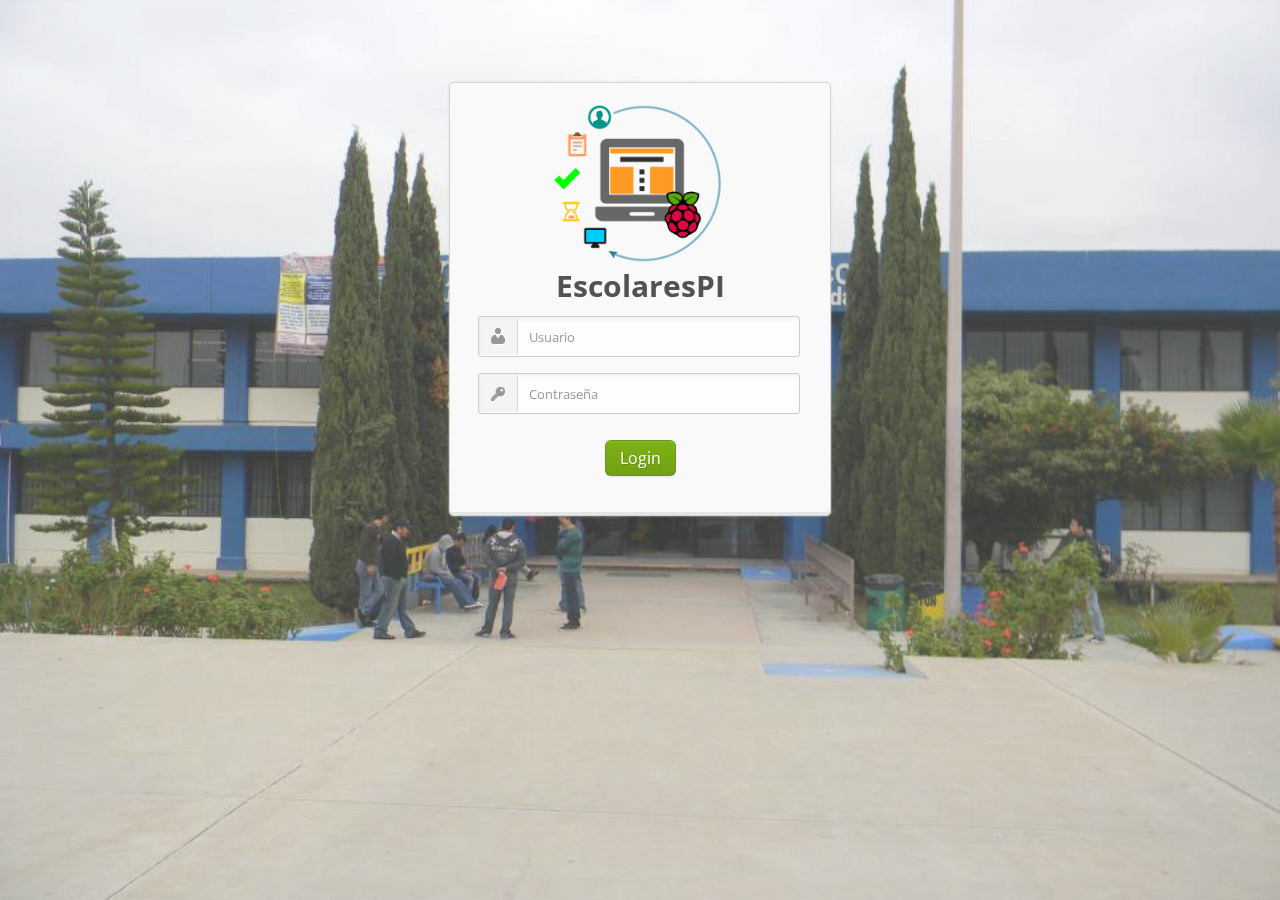
==== commit 3b13d58c: "Login Update - Pantalla Turnos - new sound" ====
--- a/index.html
+++ b/index.html
@@ -9,62 +9,79 @@
     <link href="css/bootstrap-responsive.min.css" rel="stylesheet" type="text/css" />
     <link href="css/font-awesome.css" rel="stylesheet">
     <link href="http://fonts.googleapis.com/css?family=Open+Sans:400italic,600italic,400,600" rel="stylesheet">
-    <link href="css/modernizr.custom.css" rel="stylesheet" type="text/css">
-    <link href="css/component.css" rel="stylesheet" type="text/css">
-   
+	<link rel="icon" type="image/ico" href="faviconpi.ico">
     <link href="css/style.css" rel="stylesheet" type="text/css">
-    <link href="css/demo.css" rel="stylesheet" type="text/css">
-		<script src="js/modernizr.custom.js"></script>
-
     <link href="css/pages/signin.css" rel="stylesheet">
     <link href="css/pages/dashboard.css" rel="stylesheet">
 </head>
-<body>
-	<div class="navbar navbar-fixed-top">
-	<div class="navbar-inner">
-		<div class="container">
-			<a class="btn btn-navbar" data-toggle="collapse" data-target=".nav-collapse">
-				<span class="icon-bar"></span>
-				<span class="icon-bar"></span>
-				<span class="icon-bar"></span>
-			</a>
-		</div> <!-- /container -->
-	</div> <!-- /navbar-inner -->
-</div> <!-- /navbar -->
-<div class="account-container">
-	<div class="content clearfix">
-		<form action="escolarespi.html" method="post" onsubmit="return login();">
-			<h1 style="text-align: center;">EscolaresPI</h1>		
-			<div class="login-fields">				
-				<div class="field">
-					<label for="username">Username</label>
-					<input type="text" id="username" name="username" value="" placeholder="Username" class="login username-field" />
-				</div> <!-- /field -->	
-				<div class="field">
-					<label for="password">Password:</label>
-					<input type="password" id="password" name="password" value="" placeholder="Password" class="login password-field"/>
-				</div> <!-- /password -->
-			</div> <!-- /login-fields -->
-			<div class="login-actions" style="text-align: center !important; margin-top: 10px;">
-				<button class="btn btn-success btn-large">Login</button>
-			</div> <!-- .actions -->
-	</form>
-	</div> <!-- /content -->
-</div> <!-- /account-container -->
+<body id="loginbkg"> <br>
+<div class="container-fluid">
+		<div class="account-container">
+			<div class="content clearfix">
+				<center><img src="img/logo-escolarespi.png" width="65%" ></center>
+					<h1 style="text-align: center;">EscolaresPI</h1>		
+					<div class="login-fields">				
+						<div class="field">
+							<label for="username">Usuario:</label>
+							<input type="text" id="username" name="username" value="" placeholder="Usuario" class="login username-field" />
+						</div> <!-- /field -->	
+						<div class="field">
+							<label for="password">Contraseña:</label>
+							<input type="password" id="password" name="password" value="" placeholder="Contraseña" class="login password-field"/>
+						</div> <!-- /password -->
+					</div> <!-- /login-fields -->
+					<div class="login-actions" style="text-align: center !important; margin-top: 10px;">
+						<button class="btn btn-success btn-large" onclick="login();">Login</button>
+					</div> <!-- .actions -->
+			</div> <!-- /content -->
+			<div class="control-group" id="alerta">
+				<div class="controls">
+					<div class="alert">
+			          <button type="button" class="close" onclick="$('#alerta').hide()">
+			          	&times;
+			          </button>
+			          <strong>Ooops!</strong> Verifique su usuario y password.
+			        </div>
+			    </div>
+			</div>
+		</div> <!-- /account-container -->
+
+</div>
 
 <script src="js/jquery-1.7.2.min.js"></script>
 <script src="js/bootstrap.js"></script>
 <script src="js/base.js"></script>
-<script src="js/svgcheckbx.js"></script>
+<script src="js/jquery.backstretch.min.js"></script>
+
+
 <script type="text/javascript">
   function login () {
-    if($('#username').val()=='' && $('#password').val()=='') {
-      localStorage.setItem("user", $('#username').val());
-      return true;
-      }else{
-        return false; 
-      }
+  	$.get("php/userLogin.php",{user:$('#username').val(), pass:$('#password').val()} ,function( data ) {
+		  	var jsonResponse  = jQuery.parseJSON(data);
+		  	if(jsonResponse.estado == 1) {
+			    localStorage.setItem("user", $('#username').val());
+			    window.location.href = "escolarespi.html";
+		      }
+		     else{
+		       		$('#alerta').show();
+		      }
+		});
+
     }  
+
+    $(document).ready(function (){
+		$('#alerta').hide();
+		if(localStorage.getItem('user') ){
+			    window.location.href = "escolarespi.html";
+        }
+});
+        jQuery("#loginbkg").backstretch([
+                "img/ite-0.jpg"
+              , "img/ite-1.jpg"
+              , "img/ite-2.jpg"
+            ], {duration: 4000, fade: 1000});
+
+        jQuery("#bodybg").backstretch("img/.jpg");
 </script>
 </body>
 </html>
--- a/css/style.css
+++ b/css/style.css
@@ -80,22 +80,97 @@
 	font-size: 1.8em;
 }
 
-fieldset > .control-group >  label.control-label {
+fieldset > .control-group >  label.checks {
 	width: 400px !important;
 	padding-right: 50px !important;
-	text-align: left;
+	text-align: right;
 }
 
 @media(max-width: 768px){
 	#headite{
 		display: none;
-	}
-
-
-}
-
-/*-----------------------CHECKBOX----------------------------------
-/*------------------------------------------------------------------
+	
+	}
+
+
+}
+
+/*-----------------------LISTA GUIA--------------------------------------*/
+
+#listaguia {
+    counter-reset: li; 
+    list-style: none; 
+    *list-style: decimal; 
+    font: 15px 'trebuchet MS', 'lucida sans';
+    padding: 0;
+    margin-bottom: 4em;
+    text-shadow: 0 1px 0 rgba(255,255,255,.5);
+}
+
+#listaguia ol {
+    margin: 0 0 0 2em; 
+}
+
+#listaguia li{
+    position: relative;
+    display: block;
+    padding: .4em .4em .4em 2em;
+    *padding: .4em;
+    margin: .5em 0;
+    background: #eee;
+    color: #444;
+    text-decoration: none;
+    border-radius: .3em;
+    transition: all .3s ease-out;   
+}
+
+#listaguia li:hover{
+    background: #ddd;
+}
+
+#listaguia li:hover:before{
+    transform: rotate(360deg);  
+}
+
+#listaguia li:before{
+    content: counter(li);
+    counter-increment: li;
+    position: absolute; 
+    left: -1.3em;
+    top: 50%;
+    margin-top: -1.3em;
+    background: #00c1a4;
+    height: 2em;
+    width: 2em;
+    line-height: 2em;
+    border: .3em solid #fff;
+    text-align: center;
+    font-weight: bold;
+    border-radius: 2em;
+    transition: all .3s ease-out;
+}
+
+/*-----------------------BOTONES-------------------------------*/
+
+.th-ok{
+	background: #D0F5A9 !important;
+}
+/*
+.th-ok tr:hover{
+	background: #BEF781 !important;
+}
+*/
+.th-nook{
+	background: #F5BCA9 !important;
+}
+/*
+.th-nook tr:hover{
+	background: #F79F81 !important;
+}
+*/
+
+
+
 [2. Navbar / .navbar]
 */
 
